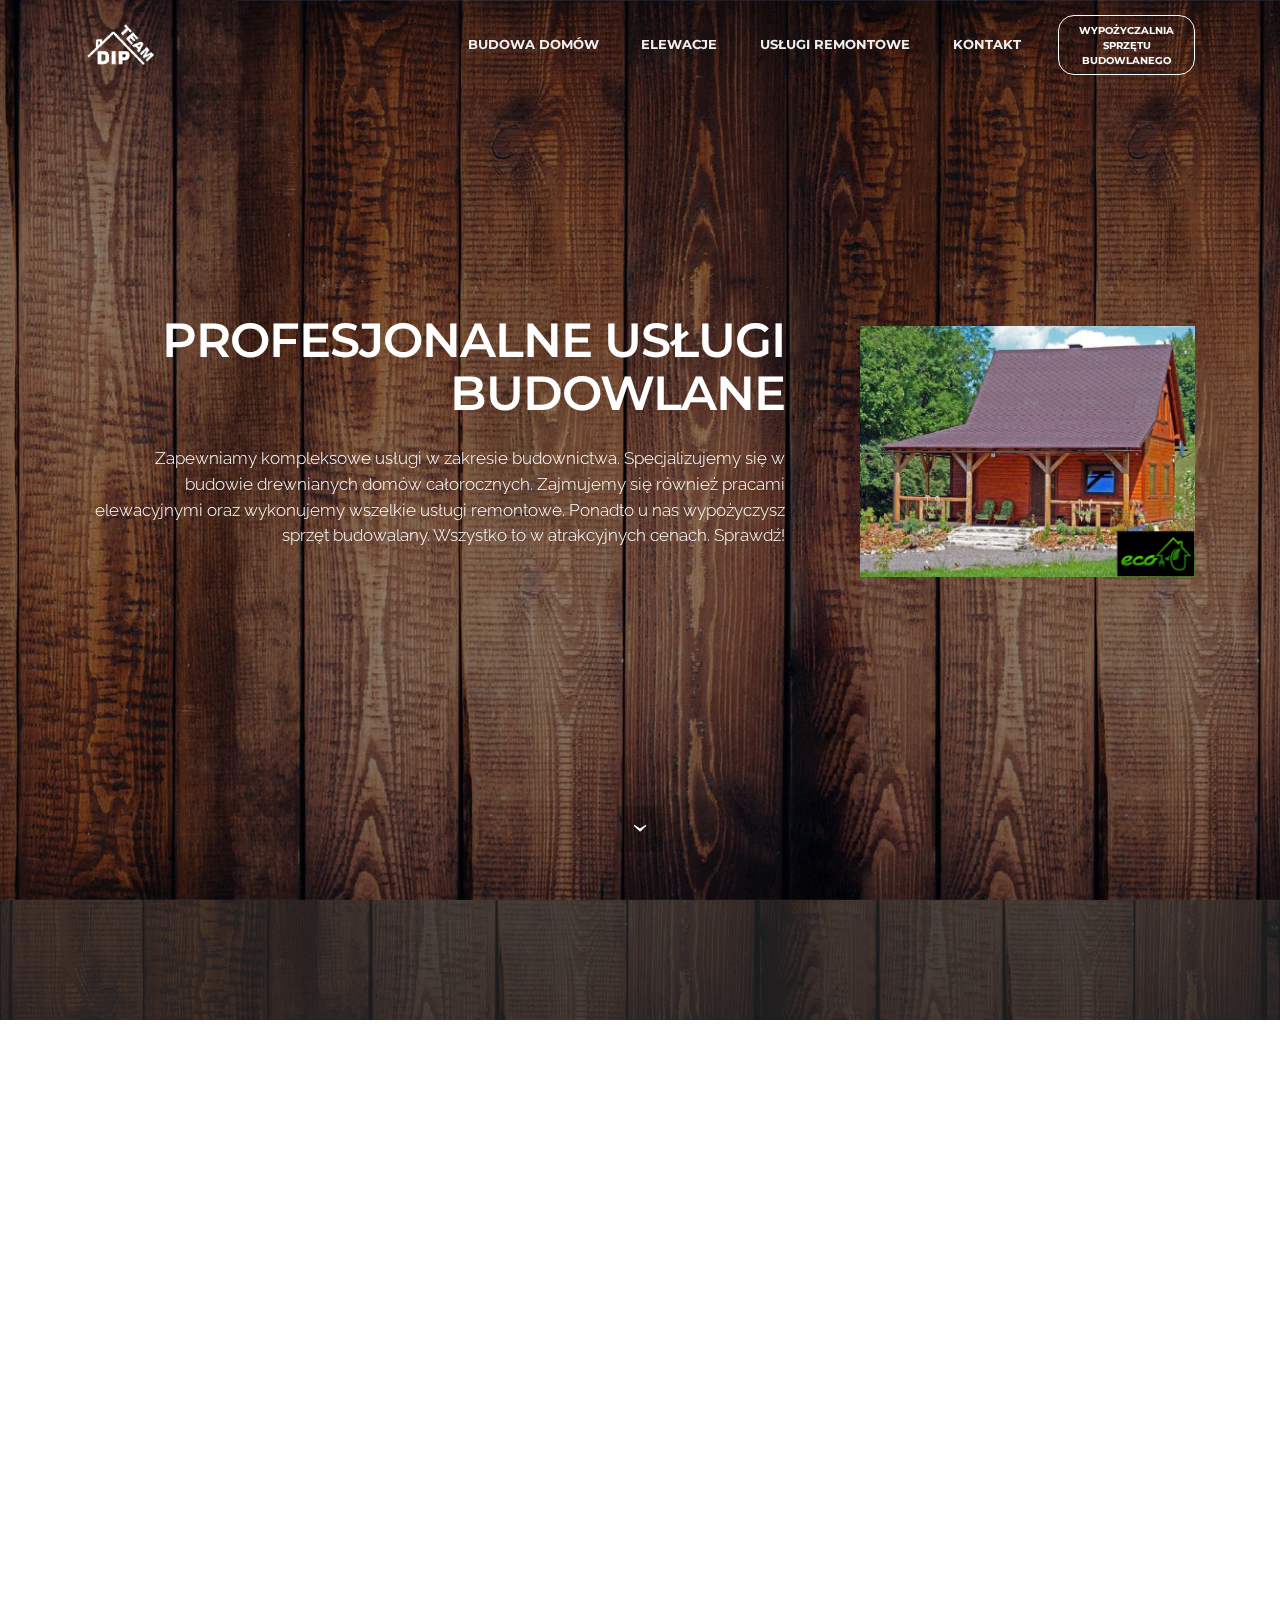
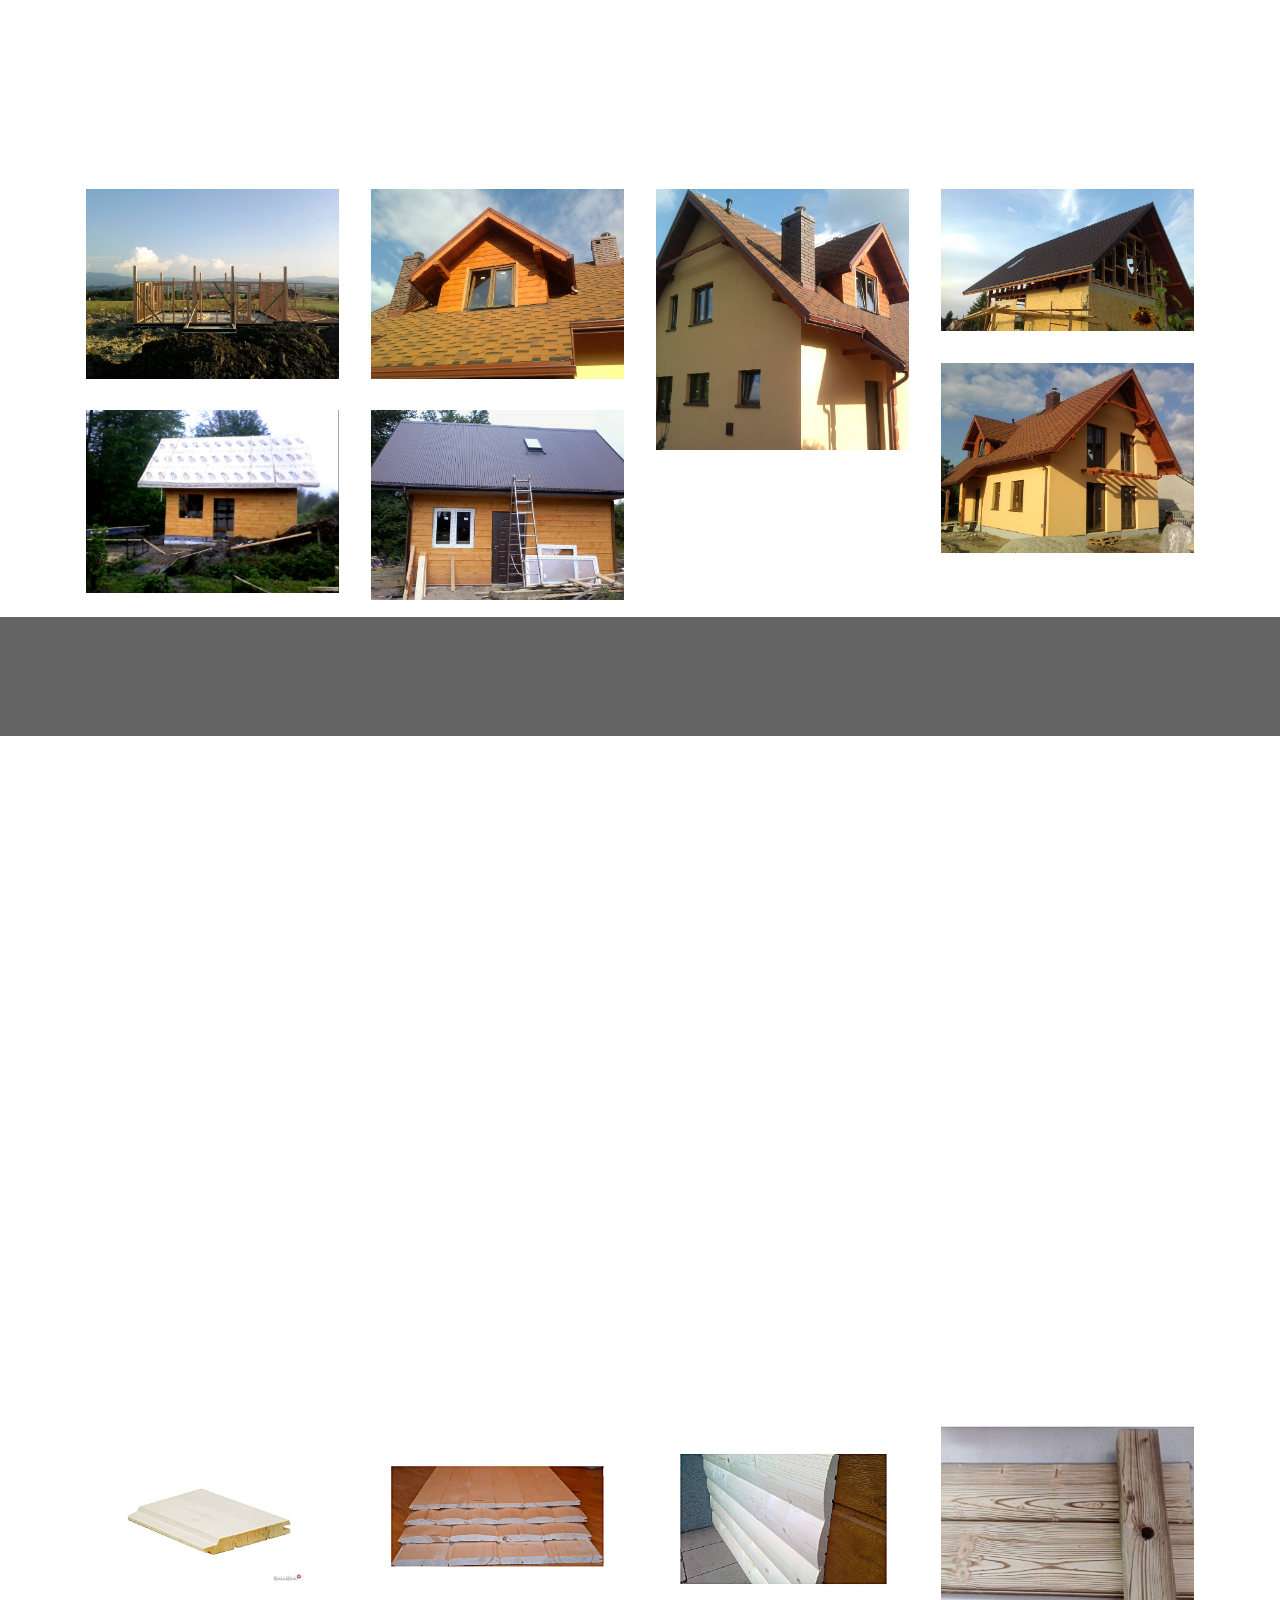
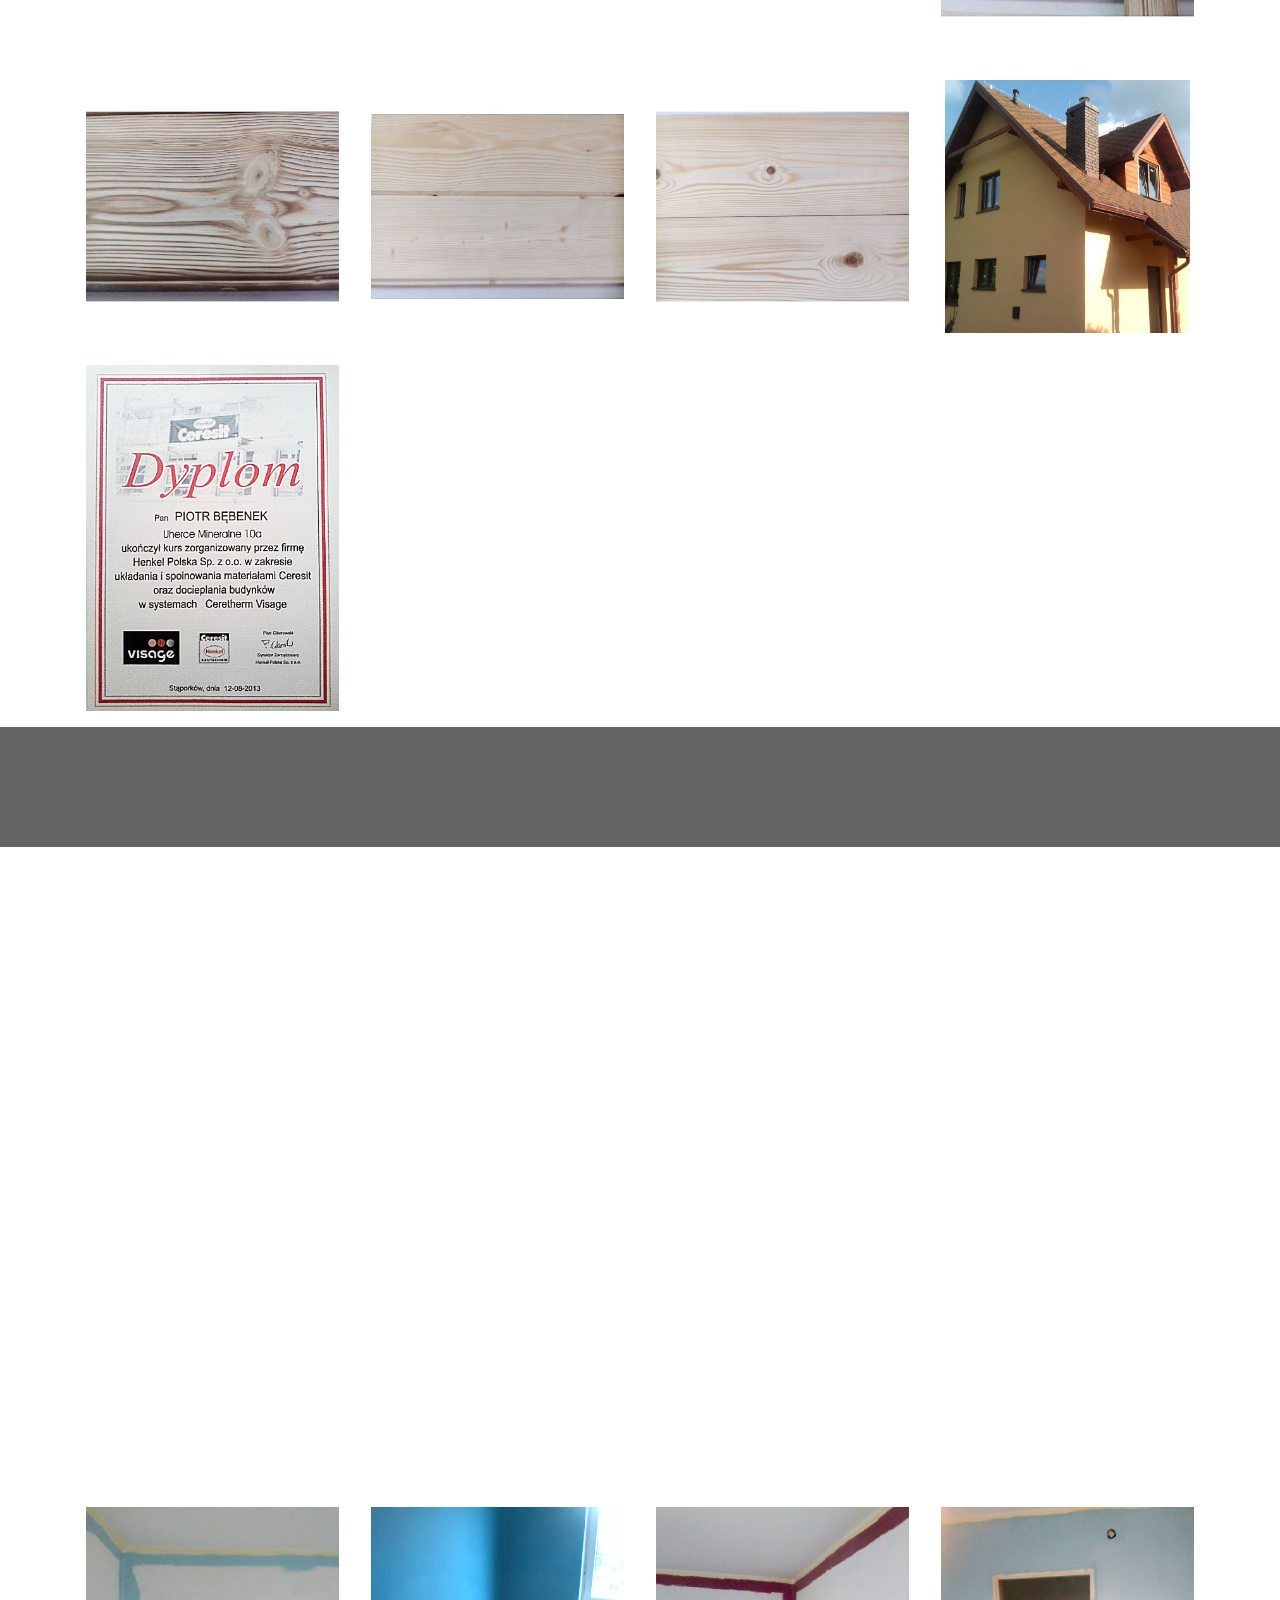
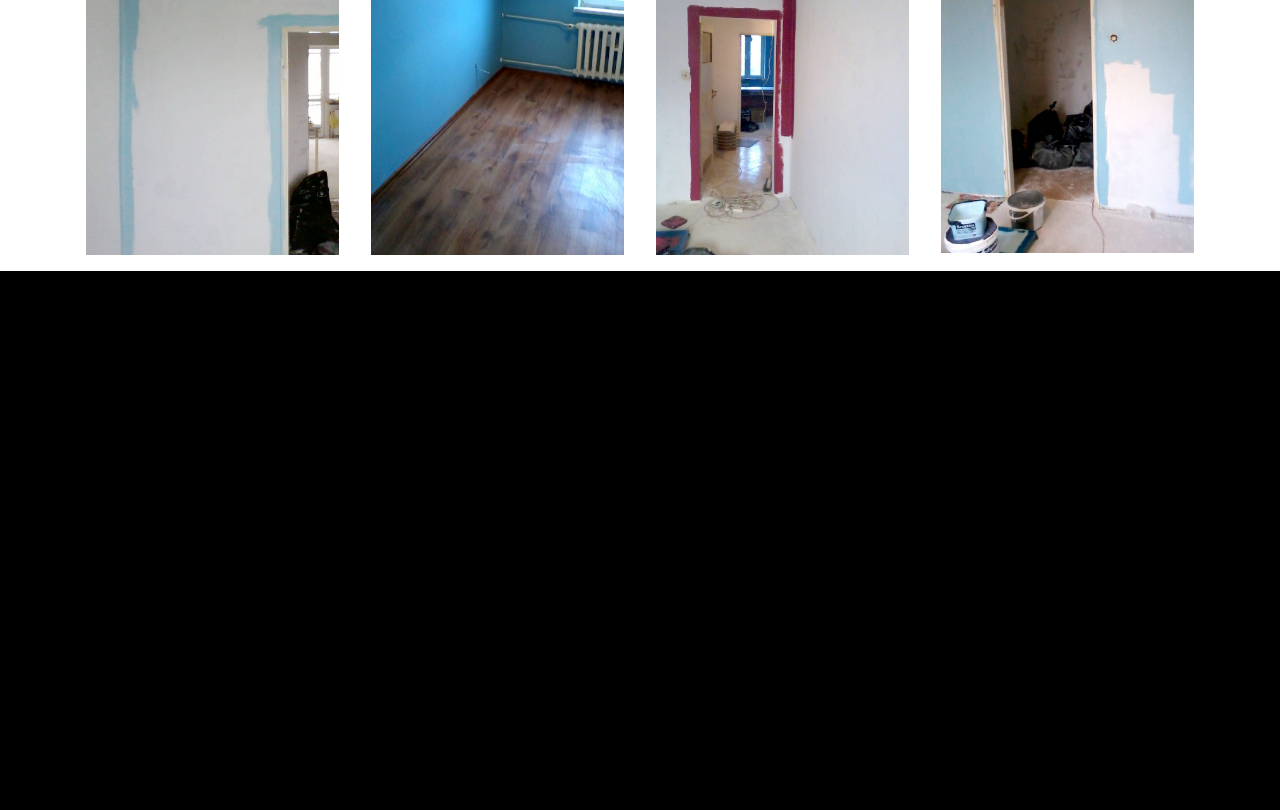
==== index.html @ ade2ab97 "pierw" ====
<!DOCTYPE html>
<html>
<head>
  <!-- Site made with Mobirise Website Builder v3.10.3, https://mobirise.com -->
  <meta charset="UTF-8">
  <meta http-equiv="X-UA-Compatible" content="IE=edge">
  <meta name="generator" content="Mobirise v3.10.3, mobirise.com">
  <meta name="viewport" content="width=device-width, initial-scale=1">
  <link rel="shortcut icon" href="assets/images/logo1-191x128-10.png" type="image/x-icon">
  <meta name="description" content="">
  
  <link rel="stylesheet" href="https://fonts.googleapis.com/css?family=Lora:400,700,400italic,700italic&amp;subset=latin">
  <link rel="stylesheet" href="https://fonts.googleapis.com/css?family=Montserrat:400,700">
  <link rel="stylesheet" href="https://fonts.googleapis.com/css?family=Raleway:100,100i,200,200i,300,300i,400,400i,500,500i,600,600i,700,700i,800,800i,900,900i">
  <link rel="stylesheet" href="assets/bootstrap-material-design-font/css/material.css">
  <link rel="stylesheet" href="assets/et-line-font-plugin/style.css">
  <link rel="stylesheet" href="assets/tether/tether.min.css">
  <link rel="stylesheet" href="assets/bootstrap/css/bootstrap.min.css">
  <link rel="stylesheet" href="assets/animate.css/animate.min.css">
  <link rel="stylesheet" href="assets/dropdown/css/style.css">
  <link rel="stylesheet" href="assets/theme/css/style.css">
  <link rel="stylesheet" href="assets/mobirise-gallery/style.css">
  <link rel="stylesheet" href="assets/mobirise/css/mbr-additional.css" type="text/css">
  
  
  
</head>
<body>

<!-- Google Analytics -->
<BODY><script>
  (function(i,s,o,g,r,a,m){i['GoogleAnalyticsObject']=r;i[r]=i[r]||function(){
  (i[r].q=i[r].q||[]).push(arguments)},i[r].l=1*new Date();a=s.createElement(o),
  m=s.getElementsByTagName(o)[0];a.async=1;a.src=g;m.parentNode.insertBefore(a,m)
  })(window,document,'script','https://www.google-analytics.com/analytics.js','ga');

  ga('create', 'UA-89107358-1', 'auto');
  ga('send', 'pageview');

</script>
<!-- /Google Analytics -->


<section id="menu-2">

    <nav class="navbar navbar-dropdown bg-color transparent navbar-fixed-top">
        <div class="container">

            <div class="mbr-table">
                <div class="mbr-table-cell">

                    <div class="navbar-brand">
                        <a href="index.html#header2-0" class="navbar-logo"><img src="assets/images/logo1-191x128-10.png" alt="DIPTEAM"></a>
                        
                    </div>

                </div>
                <div class="mbr-table-cell">

                    <button class="navbar-toggler pull-xs-right hidden-md-up" type="button" data-toggle="collapse" data-target="#exCollapsingNavbar">
                        <div class="hamburger-icon"></div>
                    </button>

                    <ul class="nav-dropdown collapse pull-xs-right nav navbar-nav navbar-toggleable-sm" id="exCollapsingNavbar"><li class="nav-item"><a class="nav-link link" href="index.html#msg-box8-4">BUDOWA DOMÓW</a></li><li class="nav-item"><a class="nav-link link" href="index.html#msg-box8-8">ELEWACJE</a></li><li class="nav-item"><a class="nav-link link" href="index.html#msg-box8-c">USŁUGI REMONTOWE</a></li><li class="nav-item"><a class="nav-link link" href="index.html#msg-box8-r" aria-expanded="false">KONTAKT</a></li><li class="nav-item nav-btn"><a class="nav-link btn btn-white btn-white-outline" href="page2.html" target="_blank">WYPOŻYCZALNIA<br> SPRZĘTU<br> BUDOWLANEGO</a></li></ul>
                    <button hidden="" class="navbar-toggler navbar-close" type="button" data-toggle="collapse" data-target="#exCollapsingNavbar">
                        <div class="close-icon"></div>
                    </button>

                </div>
            </div>

        </div>
    </nav>

</section>

<section class="engine"><a rel="external" href="https://mobirise.com">free html website builder software download</a></section><section class="mbr-section mbr-section-hero mbr-section-full header2 mbr-parallax-background mbr-after-navbar" id="header2-0" style="background-image: url(assets/images/floor-1256804-1920-2000x1122-70.jpg);">

    <div class="mbr-overlay" style="opacity: 0.4; background-color: rgb(0, 0, 0);">
    </div>

    <div class="mbr-table mbr-table-full">
        <div class="mbr-table-cell">

            <div class="container">
                <div class="mbr-section row">
                    <div class="mbr-table-md-up">
                        
                        
                        

                        <div class="mbr-table-cell col-md-5 content-size text-xs-center text-md-right">

                            <h3 class="mbr-section-title display-2">PROFESJONALNE USŁUGI BUDOWLANE</h3>

                            <div class="mbr-section-text lead">
                                <p>Zapewniamy kompleksowe usługi w zakresie budownictwa. Specjalizujemy się w budowie drewnianych domów całorocznych. Zajmujemy się również pracami elewacyjnymi oraz wykonujemy wszelkie usługi remontowe. Ponadto u nas wypożyczysz sprzęt budowalany. Wszystko to w atrakcyjnych cenach. Sprawdź!</p>
                            </div>

                            

                        </div>
                        <div class="mbr-table-cell mbr-valign-top mbr-left-padding-md-up col-md-7 image-size" style="width: 36%;">
                            <div class="mbr-figure"><img src="assets/images/29-1400x1050-91.png"></div>
                        </div>

                    </div>
                </div>
            </div>

        </div>
    </div>

    <div class="mbr-arrow mbr-arrow-floating hidden-sm-down" aria-hidden="true"><a href="#msg-box8-4"><i class="mbr-arrow-icon"></i></a></div>

</section>

<section class="mbr-section article mbr-parallax-background" id="msg-box8-4" style="background-image: url(assets/images/floor-1256804-1920-2000x1122-78.jpg); padding-top: 40px; padding-bottom: 40px;">

    <div class="mbr-overlay" style="opacity: 0.8; background-color: rgb(34, 34, 34);">
    </div>
    <div class="container">
        <div class="row">
            <div class="col-md-8 col-md-offset-2 text-xs-center">
                <h3 class="mbr-section-title display-2">BUDOWA DOMÓW</h3>
                
                
            </div>
        </div>
    </div>

</section>

<section class="mbr-section mbr-section__container article" id="header3-5" style="background-color: rgb(255, 255, 255); padding-top: 20px; padding-bottom: 20px;">
    <div class="container">
        <div class="row">
            <div class="col-xs-12">
                <h3 class="mbr-section-title display-2">Ekologicznie, ekonomicznie, szybko, solidnie.</h3>
                
            </div>
        </div>
    </div>
</section>

<section class="mbr-section article mbr-section__container" id="content2-6" style="background-color: rgb(255, 255, 255); padding-top: 20px; padding-bottom: 20px;">

    <div class="container">
        <div class="row">
            <div class="col-xs-12 lead"><blockquote><p>&nbsp;&nbsp;&nbsp;&nbsp;Nasza działalność zajmuje się głównie kompleksową budową domów.&nbsp;<span style="font-size: 1.07rem; line-height: 1.5;">W szczególnosci budową domów typ,,kanadyjski".</span></p><p><span style="font-size: 1.07rem; line-height: 1.5;">Wykonujemy budowy domków jednorodzinnych letniskowych oraz całorocznych, elewacji drewnianych z boazerii oraz z pół bala a także ze styropianu, dzięki czemu domek przypomina tradycyjny murowany.&nbsp;</span></p></blockquote></div>
        </div>
    </div>

</section>

<section class="mbr-section article mbr-section__container" id="content2-1e" style="background-color: rgb(255, 255, 255); padding-top: 20px; padding-bottom: 20px;">

    <div class="container">
        <div class="row">
            <div class="col-xs-12 lead"><blockquote>Materiały, których używamy są najwyższej jakości, ponieważ głównie zależy nam na zadowoleniu klienta.</blockquote></div>
        </div>
    </div>

</section>

<section class="mbr-section article mbr-section__container" id="content2-1d" style="background-color: rgb(255, 255, 255); padding-top: 20px; padding-bottom: 20px;">

    <div class="container">
        <div class="row">
            <div class="col-xs-12 lead"><blockquote>Do budowy wykorzystujemy drewno certfikowane w klasie C24.</blockquote><blockquote>Dodatkowo wykonujemy konstrukcje z rodzimego drewna struganego czterostronnie, oczywiście wszytko jest zabezpieczone srodkiem niepalnym.</blockquote></div>
        </div>
    </div>

</section>

<section class="mbr-section article mbr-section__container" id="content2-1f" style="background-color: rgb(255, 255, 255); padding-top: 20px; padding-bottom: 20px;">

    <div class="container">
        <div class="row">
            <div class="col-xs-12 lead"><blockquote>Okna o współczynniku od 0,5-1,1 W/m2K w pakietach trzyszybowym lub w tradycyjnym.</blockquote></div>
        </div>
    </div>

</section>

<section class="mbr-section article mbr-section__container" id="content2-1c" style="background-color: rgb(255, 255, 255); padding-top: 20px; padding-bottom: 20px;">

    <div class="container">
        <div class="row">
            <div class="col-xs-12 lead"><blockquote><span style="font-size: 1.09rem; line-height: 1.5;">Oczywiście cena jak również materiały do wykonania są do wspólnego uzgodnienia .&nbsp;</span><span style="font-size: 1.09rem; line-height: 1.5;">Tak czy inaczej naszym głównym celem jest to aby nasz klient byl zadowolony- my też jesteśmy ludźmi więc zawsze możemy sie dogadać aby każdy był zadowolony i osiągnął swój cel.&nbsp;</span></blockquote><blockquote>Jeżeli jesteś zainteresowany to zadzwoń umówimy sie na spotkanie na wycene bo im prostszy projekt tym bardziej możemy obniżyć cene.</blockquote></div>
        </div>
    </div>

</section>

<section class="mbr-section mbr-section__container" id="buttons1-1g" style="background-color: rgb(255, 255, 255); padding-top: 0px; padding-bottom: 0px;">

    <div class="container">
        <div class="row">
            <div class="col-xs-12">
                <div class="text-xs-center"><a class="btn btn-primary" href="index.html#contacts2-q">KONTAKT</a> </div>
            </div>
        </div>
    </div>

</section>

<section class="mbr-gallery mbr-section mbr-section-nopadding mbr-slider-carousel" id="gallery1-7" data-filter="false" style="background-color: rgb(255, 255, 255); padding-top: 0rem; padding-bottom: 0rem;">
    <!-- Filter -->
    

    <!-- Gallery -->
    <div class="mbr-gallery-row container">
        <div class=" mbr-gallery-layout-default">
            <div>
                <div>
                    <div class="mbr-gallery-item mbr-gallery-item__mobirise3 mbr-gallery-item--p1" data-tags="Responsive" data-video-url="false">
                        <div href="#lb-gallery1-7" data-slide-to="0" data-toggle="modal">
                            
                            

                            <img alt="" src="assets/images/zdjcie0556-2000x1500-17-2000x1500-54.jpg">
                            
                            <span class="icon-focus"></span>
                            
                        </div>
                    </div><div class="mbr-gallery-item mbr-gallery-item__mobirise3 mbr-gallery-item--p1" data-tags="Creative" data-video-url="false">
                        <div href="#lb-gallery1-7" data-slide-to="1" data-toggle="modal">
                            
                            

                            <img alt="" src="assets/images/zdjcie0414-2000x1500-45-2000x1500-51.jpg">
                            
                            <span class="icon-focus"></span>
                            
                        </div>
                    </div><div class="mbr-gallery-item mbr-gallery-item__mobirise3 mbr-gallery-item--p1" data-tags="Animated" data-video-url="false">
                        <div href="#lb-gallery1-7" data-slide-to="2" data-toggle="modal">
                            
                            

                            <img alt="" src="assets/images/zdjcie0416-2000x2062-54-2000x2062-7.jpg">
                            
                            <span class="icon-focus"></span>
                            
                        </div>
                    </div><div class="mbr-gallery-item mbr-gallery-item__mobirise3 mbr-gallery-item--p1" data-tags="Animated" data-video-url="false">
                        <div href="#lb-gallery1-7" data-slide-to="3" data-toggle="modal">
                            
                            

                            <img alt="" src="assets/images/20160903-181215-2000x1125-64-2000x1125-42.jpg">
                            
                            <span class="icon-focus"></span>
                            
                        </div>
                    </div><div class="mbr-gallery-item mbr-gallery-item__mobirise3 mbr-gallery-item--p1" data-tags="Animated" data-video-url="false">
                        <div href="#lb-gallery1-7" data-slide-to="4" data-toggle="modal">
                            
                            

                            <img alt="" src="assets/images/zdjcie04121-2000x1500-73-2000x1500-15.jpg">
                            
                            <span class="icon-focus"></span>
                            
                        </div>
                    </div><div class="mbr-gallery-item mbr-gallery-item__mobirise3 mbr-gallery-item--p1" data-tags="Responsive" data-video-url="false">
                        <div href="#lb-gallery1-7" data-slide-to="5" data-toggle="modal">
                            
                            

                            <img alt="" src="assets/images/zdjcie02441-2000x1447-62-800x578-23.jpg">
                            
                            <span class="icon-focus"></span>
                            
                        </div>
                    </div><div class="mbr-gallery-item mbr-gallery-item__mobirise3 mbr-gallery-item--p1" data-tags="Responsive" data-video-url="false">
                        <div href="#lb-gallery1-7" data-slide-to="6" data-toggle="modal">
                            
                            

                            <img alt="" src="assets/images/zdjcie0277-2000x1500-38-800x600-38.jpg">
                            
                            <span class="icon-focus"></span>
                            
                        </div>
                    </div>
                </div>
            </div>
            <div class="clearfix"></div>
        </div>
    </div>

    <!-- Lightbox -->
    <div data-app-prevent-settings="" class="mbr-slider modal fade carousel slide" tabindex="-1" data-keyboard="true" data-interval="false" id="lb-gallery1-7">
        <div class="modal-dialog">
            <div class="modal-content">
                <div class="modal-body">
                    <ol class="carousel-indicators">
                        <li data-app-prevent-settings="" data-target="#lb-gallery1-7" data-slide-to="0"></li><li data-app-prevent-settings="" data-target="#lb-gallery1-7" data-slide-to="1"></li><li data-app-prevent-settings="" data-target="#lb-gallery1-7" data-slide-to="2"></li><li data-app-prevent-settings="" data-target="#lb-gallery1-7" data-slide-to="3"></li><li data-app-prevent-settings="" data-target="#lb-gallery1-7" data-slide-to="4"></li><li data-app-prevent-settings="" data-target="#lb-gallery1-7" class=" active" data-slide-to="5"></li><li data-app-prevent-settings="" data-target="#lb-gallery1-7" data-slide-to="6"></li>
                    </ol>
                    <div class="carousel-inner">
                        <div class="carousel-item">
                            <img alt="" src="assets/images/zdjcie0556-2000x1500-17.jpg">
                        </div><div class="carousel-item">
                            <img alt="" src="assets/images/zdjcie0414-2000x1500-45.jpg">
                        </div><div class="carousel-item">
                            <img alt="" src="assets/images/zdjcie0416-2000x2062-54.jpg">
                        </div><div class="carousel-item">
                            <img alt="" src="assets/images/20160903-181215-2000x1125-64.jpg">
                        </div><div class="carousel-item">
                            <img alt="" src="assets/images/zdjcie04121-2000x1500-73.jpg">
                        </div><div class="carousel-item active">
                            <img alt="" src="assets/images/zdjcie02441-2000x1447-62.jpg">
                        </div><div class="carousel-item">
                            <img alt="" src="assets/images/zdjcie0277-2000x1500-38.jpg">
                        </div>
                    </div>
                    <a class="left carousel-control" role="button" data-slide="prev" href="#lb-gallery1-7">
                        <span class="icon-prev" aria-hidden="true"></span>
                        <span class="sr-only">Previous</span>
                    </a>
                    <a class="right carousel-control" role="button" data-slide="next" href="#lb-gallery1-7">
                        <span class="icon-next" aria-hidden="true"></span>
                        <span class="sr-only">Next</span>
                    </a>

                    <a class="close" href="#" role="button" data-dismiss="modal">
                        <span aria-hidden="true">×</span>
                        <span class="sr-only">Close</span>
                    </a>
                </div>
            </div>
        </div>
    </div>
</section>

<section class="mbr-section article mbr-parallax-background" id="msg-box8-8" style="background-image: url(assets/images/floor-1256804-1920-2000x1122-61.jpg); padding-top: 40px; padding-bottom: 40px;">

    <div class="mbr-overlay" style="opacity: 0.7; background-color: rgb(34, 34, 34);">
    </div>
    <div class="container">
        <div class="row">
            <div class="col-md-8 col-md-offset-2 text-xs-center">
                <h3 class="mbr-section-title display-2">ELEWACJE I OCIEPLENIA</h3>
                
                
            </div>
        </div>
    </div>

</section>

<section class="mbr-section mbr-section__container article" id="header3-9" style="background-color: rgb(255, 255, 255); padding-top: 20px; padding-bottom: 20px;">
    <div class="container">
        <div class="row">
            <div class="col-xs-12">
                <h3 class="mbr-section-title display-2">Nowoczesna estetyka, wysoka jakość wykonania.&nbsp;</h3>
                
            </div>
        </div>
    </div>
</section>

<section class="mbr-section article mbr-section__container" id="content2-a" style="background-color: rgb(255, 255, 255); padding-top: 20px; padding-bottom: 20px;">

    <div class="container">
        <div class="row">
            <div class="col-xs-12 lead"><blockquote><p>&nbsp;&nbsp;&nbsp;&nbsp;<span style="font-size: 1.09rem; line-height: 1.5;">Wykonujemy elewacje:</span></p><p><span style="font-size: 1.09rem; line-height: 1.5;"><br></span></p><ul><li><span style="font-size: 1.09rem; line-height: 1.5;">Z drewna stosując różne wzory oraz kolory którymi dysponujemy w konkurencyjnych cenach. Wzór drewnianej elewacji możemy dobierać  wg Panśtwa gustu, może to Być w formie:</span></li></ul><p>&nbsp;&nbsp;&nbsp;&nbsp;&nbsp;&nbsp;&nbsp;&nbsp;&nbsp;&nbsp;&nbsp;&nbsp;&nbsp;&nbsp;&nbsp;&nbsp;&nbsp; &nbsp; -&nbsp;<span style="font-size: 1.09rem; line-height: 1.5;">Półbala (szerszy bądź węższy), </span></p><p>&nbsp;&nbsp;&nbsp;&nbsp;&nbsp;&nbsp;&nbsp;&nbsp;&nbsp;&nbsp;&nbsp;&nbsp;&nbsp;&nbsp;&nbsp;&nbsp;&nbsp; &nbsp; -&nbsp;<span style="font-size: 1.09rem; line-height: 1.5;">Deski zwykłej,</span></p><p><span style="font-size: 1.09rem; line-height: 1.5;"> </span></p><p>&nbsp;&nbsp;&nbsp;&nbsp;&nbsp;&nbsp;&nbsp;&nbsp;&nbsp;&nbsp;&nbsp;&nbsp;&nbsp;&nbsp;&nbsp;&nbsp;&nbsp; &nbsp; - Deski palonej ogniem, która odznacza się pięknym wyglądem,<br></p><p>&nbsp;&nbsp;&nbsp;&nbsp;&nbsp;&nbsp;&nbsp;&nbsp;&nbsp;&nbsp;&nbsp;&nbsp;&nbsp;&nbsp;&nbsp;&nbsp;&nbsp; &nbsp; - S<span style="font-size: 1.09rem; line-height: 1.5;">tylu góralskiego z różnymi zdobieniami.</span></p><p><span style="font-size: 1.09rem; line-height: 1.5;"><br></span></p><ul><li><span style="font-size: 1.09rem; line-height: 1.5;">&nbsp;Tradycyjne ocieplenia metodą lekką-mokrą stosowane na styropian, dodając ostateczny wygląd stosując tynk cienkowarstwowy w połączeniu z ozdobnymi elementami w tym z kamienia wg wyboru, i gustu klienta.&nbsp;</span></li></ul></blockquote></div>
        </div>
    </div>

</section>

<section class="mbr-section article mbr-section__container" id="content2-1i" style="background-color: rgb(255, 255, 255); padding-top: 20px; padding-bottom: 20px;">

    <div class="container">
        <div class="row">
            <div class="col-xs-12 lead"><blockquote><p><span style="font-size: 1.07rem; line-height: 1.5;">Docieplamy budynki drewniane:</span></p><ul><li><span style="font-size: 1.07rem; line-height: 1.5;"> wełną, ocieplając konstrukcje domu surowego oraz stosując ruszt by docieplić budynek również od wewnątrz, jeśli zachodzi taka potrzeba, aby zapewnić odpowiednią izolacje.</span></li><li><span style="font-size: 1.07rem; line-height: 1.5;">pianką poliuretanową, która obecnie coraz częściej bywa stosowana w konstrukcjach drewnianych.</span></li></ul><p><span style="font-size: 1.07rem; line-height: 1.5;"><br></span></p><p><span style="font-size: 1.07rem; line-height: 1.5;">Wybór należy do Państwa.</span></p></blockquote></div>
        </div>
    </div>

</section>

<section class="mbr-gallery mbr-section mbr-section-nopadding mbr-slider-carousel" id="gallery2-b" data-filter="false" style="padding-top: 0rem; padding-bottom: 0rem;">
    <!-- Filter -->
    

    <!-- Gallery -->
    <div class="mbr-gallery-row container">
        <div class=" mbr-gallery-layout-default">
            <div>
                <div>
                    <div class="mbr-gallery-item mbr-gallery-item__mobirise3 mbr-gallery-item--p1" data-tags="Awesome" data-video-url="false">
                        <div href="#lb-gallery2-b" data-slide-to="0" data-toggle="modal">
                            
                            

                            <img alt="" src="assets/images/1-2000x2000-17-800x800-49.jpg">
                            
                            <span class="icon-focus"></span>
                            
                        </div>
                    </div><div class="mbr-gallery-item mbr-gallery-item__mobirise3 mbr-gallery-item--p1" data-tags="Responsive" data-video-url="false">
                        <div href="#lb-gallery2-b" data-slide-to="1" data-toggle="modal">
                            
                            

                            <img alt="" src="assets/images/2-2000x2000-19-800x800-81.jpg">
                            
                            <span class="icon-focus"></span>
                            
                        </div>
                    </div><div class="mbr-gallery-item mbr-gallery-item__mobirise3 mbr-gallery-item--p1" data-tags="Responsive" data-video-url="false">
                        <div href="#lb-gallery2-b" data-slide-to="2" data-toggle="modal">
                            
                            

                            <img alt="" src="assets/images/3-2000x2000-20-800x800-80.jpg">
                            
                            <span class="icon-focus"></span>
                            
                        </div>
                    </div><div class="mbr-gallery-item mbr-gallery-item__mobirise3 mbr-gallery-item--p1" data-tags="Responsive" data-video-url="false">
                        <div href="#lb-gallery2-b" data-slide-to="3" data-toggle="modal">
                            
                            

                            <img alt="" src="assets/images/4-2000x2000-60-800x800-64.jpg">
                            
                            <span class="icon-focus"></span>
                            
                        </div>
                    </div><div class="mbr-gallery-item mbr-gallery-item__mobirise3 mbr-gallery-item--p1" data-tags="Responsive" data-video-url="false">
                        <div href="#lb-gallery2-b" data-slide-to="4" data-toggle="modal">
                            
                            

                            <img alt="" src="assets/images/5-2000x2000-78-800x800-32.jpg">
                            
                            <span class="icon-focus"></span>
                            
                        </div>
                    </div><div class="mbr-gallery-item mbr-gallery-item__mobirise3 mbr-gallery-item--p1" data-tags="Responsive" data-video-url="false">
                        <div href="#lb-gallery2-b" data-slide-to="5" data-toggle="modal">
                            
                            

                            <img alt="" src="assets/images/6-2000x2000-80-800x800-74.jpg">
                            
                            <span class="icon-focus"></span>
                            
                        </div>
                    </div><div class="mbr-gallery-item mbr-gallery-item__mobirise3 mbr-gallery-item--p1" data-tags="Responsive" data-video-url="false">
                        <div href="#lb-gallery2-b" data-slide-to="6" data-toggle="modal">
                            
                            

                            <img alt="" src="assets/images/7-2000x2000-17-800x800-86.jpg">
                            
                            <span class="icon-focus"></span>
                            
                        </div>
                    </div><div class="mbr-gallery-item mbr-gallery-item__mobirise3 mbr-gallery-item--p1" data-tags="Responsive" data-video-url="false">
                        <div href="#lb-gallery2-b" data-slide-to="7" data-toggle="modal">
                            
                            

                            <img alt="" src="assets/images/8-2000x2000-30-800x800-71.jpg">
                            
                            <span class="icon-focus"></span>
                            
                        </div>
                    </div><div class="mbr-gallery-item mbr-gallery-item__mobirise3 mbr-gallery-item--p1" data-tags="Responsive" data-video-url="false">
                        <div href="#lb-gallery2-b" data-slide-to="8" data-toggle="modal">
                            
                            

                            <img alt="" src="assets/images/20161214-122539-2000x2739-75-800x1095-2.jpg">
                            
                            <span class="icon-focus"></span>
                            
                        </div>
                    </div>
                </div>
            </div>
            <div class="clearfix"></div>
        </div>
    </div>

    <!-- Lightbox -->
    <div data-app-prevent-settings="" class="mbr-slider modal fade carousel slide" tabindex="-1" data-keyboard="true" data-interval="false" id="lb-gallery2-b">
        <div class="modal-dialog">
            <div class="modal-content">
                <div class="modal-body">
                    <ol class="carousel-indicators">
                        <li data-app-prevent-settings="" data-target="#lb-gallery2-b" data-slide-to="0"></li><li data-app-prevent-settings="" data-target="#lb-gallery2-b" data-slide-to="1"></li><li data-app-prevent-settings="" data-target="#lb-gallery2-b" data-slide-to="2"></li><li data-app-prevent-settings="" data-target="#lb-gallery2-b" data-slide-to="3"></li><li data-app-prevent-settings="" data-target="#lb-gallery2-b" data-slide-to="4"></li><li data-app-prevent-settings="" data-target="#lb-gallery2-b" data-slide-to="5"></li><li data-app-prevent-settings="" data-target="#lb-gallery2-b" data-slide-to="6"></li><li data-app-prevent-settings="" data-target="#lb-gallery2-b" data-slide-to="7"></li><li data-app-prevent-settings="" data-target="#lb-gallery2-b" class=" active" data-slide-to="8"></li>
                    </ol>
                    <div class="carousel-inner">
                        <div class="carousel-item">
                            <img alt="" src="assets/images/1-2000x2000-17.jpg">
                        </div><div class="carousel-item">
                            <img alt="" src="assets/images/2-2000x2000-19.jpg">
                        </div><div class="carousel-item">
                            <img alt="" src="assets/images/3-2000x2000-20.jpg">
                        </div><div class="carousel-item">
                            <img alt="" src="assets/images/4-2000x2000-60.jpg">
                        </div><div class="carousel-item">
                            <img alt="" src="assets/images/5-2000x2000-78.jpg">
                        </div><div class="carousel-item">
                            <img alt="" src="assets/images/6-2000x2000-80.jpg">
                        </div><div class="carousel-item">
                            <img alt="" src="assets/images/7-2000x2000-17.jpg">
                        </div><div class="carousel-item">
                            <img alt="" src="assets/images/8-2000x2000-30.jpg">
                        </div><div class="carousel-item active">
                            <img alt="" src="assets/images/20161214-122539-2000x2739-75.jpg">
                        </div>
                    </div>
                    <a class="left carousel-control" role="button" data-slide="prev" href="#lb-gallery2-b">
                        <span class="icon-prev" aria-hidden="true"></span>
                        <span class="sr-only">Previous</span>
                    </a>
                    <a class="right carousel-control" role="button" data-slide="next" href="#lb-gallery2-b">
                        <span class="icon-next" aria-hidden="true"></span>
                        <span class="sr-only">Next</span>
                    </a>

                    <a class="close" href="#" role="button" data-dismiss="modal">
                        <span aria-hidden="true">×</span>
                        <span class="sr-only">Close</span>
                    </a>
                </div>
            </div>
        </div>
    </div>
</section>

<section class="mbr-section article mbr-parallax-background" id="msg-box8-c" style="background-image: url(assets/images/floor-1256804-1920-2000x1122-57.jpg); padding-top: 40px; padding-bottom: 40px;">

    <div class="mbr-overlay" style="opacity: 0.7; background-color: rgb(34, 34, 34);">
    </div>
    <div class="container">
        <div class="row">
            <div class="col-md-8 col-md-offset-2 text-xs-center">
                <h3 class="mbr-section-title display-2">USŁUGI REMONTOWE</h3>
                
                
            </div>
        </div>
    </div>

</section>

<section class="mbr-section mbr-section__container article" id="header3-d" style="background-color: rgb(255, 255, 255); padding-top: 20px; padding-bottom: 20px;">
    <div class="container">
        <div class="row">
            <div class="col-xs-12">
                <h3 class="mbr-section-title display-2">Dokładnie, solidnie, profesjonalnie.</h3>
                
            </div>
        </div>
    </div>
</section>

<section class="mbr-section article mbr-section__container" id="content2-e" style="background-color: rgb(255, 255, 255); padding-top: 20px; padding-bottom: 20px;">

    <div class="container">
        <div class="row">
            <div class="col-xs-12 lead"><blockquote><p>&nbsp;&nbsp;&nbsp;&nbsp;Jesteśmy małą firmą oferującą profesjonalne i kompleksowe usługi remontowo wykończeniowe.&nbsp;<span style="font-size: 1.09rem; line-height: 1.5;">Cechuje nas duże doświadczenie praktyczne oraz bardzo dobre i nowoczesne zaplecze techniczne.</span></p></blockquote></div>
        </div>
    </div>

</section>

<section class="mbr-section article mbr-section__container" id="content2-h" style="background-color: rgb(255, 255, 255); padding-top: 20px; padding-bottom: 20px;">

    <div class="container">
        <div class="row">
            <div class="col-xs-12 lead"><blockquote>Naszymi klientami są zarówno osoby prywatne, jak i firmy. Do każdego zlecenia podchodzimy indywidualnie.</blockquote><br></div>
        </div>
    </div>

</section>

<section class="mbr-section article mbr-section__container" id="content2-17" style="background-color: rgb(255, 255, 255); padding-top: 20px; padding-bottom: 20px;">

    <div class="container">
        <div class="row">
            <div class="col-xs-12 lead"><blockquote>&nbsp;Zapewniamy fachową pomoc w adaptacji wnętrza. Pomagamy w zakupie, negocjacji oraz transporcie materiałów.<span style="font-size: 1.09rem; line-height: 1.5;">&nbsp;</span></blockquote></div>
        </div>
    </div>

</section>

<section class="mbr-section article mbr-section__container" id="content2-18" style="background-color: rgb(255, 255, 255); padding-top: 20px; padding-bottom: 20px;">

    <div class="container">
        <div class="row">
            <div class="col-xs-12 lead"><blockquote>&nbsp;Gwarantujemy uczciwość (brak ukrytych opłat).<span style="font-size: 1.09rem; line-height: 1.5;">&nbsp;&nbsp;</span></blockquote></div>
        </div>
    </div>

</section>

<section class="mbr-section article mbr-section__container" id="content2-19" style="background-color: rgb(255, 255, 255); padding-top: 20px; padding-bottom: 20px;">

    <div class="container">
        <div class="row">
            <div class="col-xs-12 lead"><blockquote>&nbsp;Naszym atutem jest terminowość oraz wysoka jakość wykonywanych usług przy jednoczesnym zachowaniu konkurencyjnych cen.</blockquote></div>
        </div>
    </div>

</section>

<section class="mbr-section article mbr-section__container" id="content2-1a" style="background-color: rgb(255, 255, 255); padding-top: 20px; padding-bottom: 20px;">

    <div class="container">
        <div class="row">
            <div class="col-xs-12 lead"><blockquote><p><span style="font-size: 1.07rem; line-height: 1.5;">Zapraszamy do współpracy !</span></p></blockquote></div>
        </div>
    </div>

</section>

<section class="mbr-gallery mbr-section mbr-section-nopadding mbr-slider-carousel" id="gallery1-1h" data-filter="false" style="background-color: rgb(255, 255, 255); padding-top: 0rem; padding-bottom: 0rem;">
    <!-- Filter -->
    

    <!-- Gallery -->
    <div class="mbr-gallery-row container">
        <div class=" mbr-gallery-layout-default">
            <div>
                <div>
                    <div class="mbr-gallery-item mbr-gallery-item__mobirise3 mbr-gallery-item--p1" data-tags="Beautiful" data-video-url="false">
                        <div href="#lb-gallery1-1h" data-slide-to="0" data-toggle="modal">
                            
                            

                            <img alt="" src="assets/images/zdjcie0454-2000x2745-20-800x1098-87.jpg">
                            
                            <span class="icon-focus"></span>
                            
                        </div>
                    </div><div class="mbr-gallery-item mbr-gallery-item__mobirise3 mbr-gallery-item--p1" data-tags="Responsive" data-video-url="false">
                        <div href="#lb-gallery1-1h" data-slide-to="1" data-toggle="modal">
                            
                            

                            <img alt="" src="assets/images/zdjcie0465-2000x2745-53-800x1098-5.jpg">
                            
                            <span class="icon-focus"></span>
                            
                        </div>
                    </div><div class="mbr-gallery-item mbr-gallery-item__mobirise3 mbr-gallery-item--p1" data-tags="Animated" data-video-url="false">
                        <div href="#lb-gallery1-1h" data-slide-to="2" data-toggle="modal">
                            
                            

                            <img alt="" src="assets/images/zdjcie0460-2000x2745-55-800x1098-98.jpg">
                            
                            <span class="icon-focus"></span>
                            
                        </div>
                    </div><div class="mbr-gallery-item mbr-gallery-item__mobirise3 mbr-gallery-item--p1" data-tags="Beautiful" data-video-url="false">
                        <div href="#lb-gallery1-1h" data-slide-to="3" data-toggle="modal">
                            
                            

                            <img alt="" src="assets/images/zdjcie0456-2000x2734-54-800x1093-74.jpg">
                            
                            <span class="icon-focus"></span>
                            
                        </div>
                    </div>
                </div>
            </div>
            <div class="clearfix"></div>
        </div>
    </div>

    <!-- Lightbox -->
    <div data-app-prevent-settings="" class="mbr-slider modal fade carousel slide" tabindex="-1" data-keyboard="true" data-interval="false" id="lb-gallery1-1h">
        <div class="modal-dialog">
            <div class="modal-content">
                <div class="modal-body">
                    <ol class="carousel-indicators">
                        <li data-app-prevent-settings="" data-target="#lb-gallery1-1h" data-slide-to="0"></li><li data-app-prevent-settings="" data-target="#lb-gallery1-1h" data-slide-to="1"></li><li data-app-prevent-settings="" data-target="#lb-gallery1-1h" data-slide-to="2"></li><li data-app-prevent-settings="" data-target="#lb-gallery1-1h" class=" active" data-slide-to="3"></li>
                    </ol>
                    <div class="carousel-inner">
                        <div class="carousel-item">
                            <img alt="" src="assets/images/zdjcie0454-2000x2745-20.jpg">
                        </div><div class="carousel-item">
                            <img alt="" src="assets/images/zdjcie0465-2000x2745-53.jpg">
                        </div><div class="carousel-item">
                            <img alt="" src="assets/images/zdjcie0460-2000x2745-55.jpg">
                        </div><div class="carousel-item active">
                            <img alt="" src="assets/images/zdjcie0456-2000x2734-54.jpg">
                        </div>
                    </div>
                    <a class="left carousel-control" role="button" data-slide="prev" href="#lb-gallery1-1h">
                        <span class="icon-prev" aria-hidden="true"></span>
                        <span class="sr-only">Previous</span>
                    </a>
                    <a class="right carousel-control" role="button" data-slide="next" href="#lb-gallery1-1h">
                        <span class="icon-next" aria-hidden="true"></span>
                        <span class="sr-only">Next</span>
                    </a>

                    <a class="close" href="#" role="button" data-dismiss="modal">
                        <span aria-hidden="true">×</span>
                        <span class="sr-only">Close</span>
                    </a>
                </div>
            </div>
        </div>
    </div>
</section>

<section class="mbr-section article" id="msg-box8-r" style="background-color: rgb(0, 0, 0); padding-top: 40px; padding-bottom: 40px;">

    
    <div class="container">
        <div class="row">
            <div class="col-md-8 col-md-offset-2 text-xs-center">
                <h3 class="mbr-section-title display-2">KONTAKT</h3>
                
                
            </div>
        </div>
    </div>

</section>

<section class="mbr-section mbr-section-md-padding mbr-footer footer2" id="contacts2-q" style="background-color: rgb(0, 0, 0); padding-top: 60px; padding-bottom: 60px;">
    
    <div class="container">
        <div class="row">
            <div class="mbr-footer-content col-xs-12 col-md-3">
                <p><strong>Addres</strong><br>
Uherce Mineralne&nbsp;<br>38-623 Uherce Mineralne<br><br><br><font color="#7c7c7c" face="Montserrat, sans-serif" size="3"><span style="letter-spacing: -1px; line-height: 20px;"><strong>Kontakt</strong></span></font><br>Piotr Bębenek<br>Email: piotr_bebenek@poczta.fm<br>Telefon: 888 222 718</p>
            </div>
            <div class="mbr-footer-content col-xs-12 col-md-3"><p><br></p><p><br></p><p><br></p><ul><li><a href="page1.html" target="_blank">Kliknij tutaj i wypełnij formularz kontaktowy, a skontaktujemy się z Tobą do 24h</a></li><br></ul><p></p></div>
            <div class="col-xs-12 col-md-6">
                <div class="mbr-map"><iframe frameborder="0" style="border:0" src="https://www.google.com/maps/embed/v1/place?key=AIzaSyA0Dx_boXQiwvdz8sJHoYeZNVTdoWONYkU&amp;q=place_id:ChIJ4e14NqQKPEcRS2e3JQ2hgHg" allowfullscreen=""></iframe></div>
            </div>
        </div>
    </div>
</section>


  <script src="assets/web/assets/jquery/jquery.min.js"></script>
  <script src="assets/tether/tether.min.js"></script>
  <script src="assets/bootstrap/js/bootstrap.min.js"></script>
  <script src="assets/smooth-scroll/SmoothScroll.js"></script>
  <script src="assets/viewportChecker/jquery.viewportchecker.js"></script>
  <script src="assets/dropdown/js/script.min.js"></script>
  <script src="assets/touchSwipe/jquery.touchSwipe.min.js"></script>
  <script src="assets/jarallax/jarallax.js"></script>
  <script src="assets/masonry/masonry.pkgd.min.js"></script>
  <script src="assets/imagesloaded/imagesloaded.pkgd.min.js"></script>
  <script src="assets/bootstrap-carousel-swipe/bootstrap-carousel-swipe.js"></script>
  <script src="assets/theme/js/script.js"></script>
  <script src="assets/mobirise-gallery/player.min.js"></script>
  <script src="assets/mobirise-gallery/script.js"></script>
  
  
  <input name="animation" type="hidden">
   <div id="scrollToTop" class="scrollToTop mbr-arrow-up"><a style="text-align: center;"><i class="mbr-arrow-up-icon"></i></a></div>
  </body>
</html>
---- assets/bootstrap-material-design-font/css/material.css ----
@font-face {
  font-family: 'Material-Design-Icons';
  src: url('../fonts/Material-Design-Icons.eot?3ocs8m');
  src: url('../fonts/Material-Design-Icons.eot?#iefix3ocs8m') format('embedded-opentype'), url('../fonts/Material-Design-Icons.woff?3ocs8m') format('woff'), url('../fonts/Material-Design-Icons.ttf?3ocs8m') format('truetype'), url('../fonts/Material-Design-Icons.svg?3ocs8m#Material-Design-Icons') format('svg');
  font-weight: normal;
  font-style: normal;
}
[class^="mdi-"],
[class*="mdi-"] {
  speak: none;
  display: inline-block;
  font-style: normal;
  font-variant:normal;
  font-weight:normal;
  /*font-size:24px;*/
  line-height:1;
  font-family:'Material-Design-Icons' !important;
  text-rendering: auto;
  
  -webkit-font-smoothing: antialiased;
  -moz-osx-font-smoothing: grayscale;
  -webkit-transform: translate(0, 0);
      -ms-transform: translate(0, 0);
          transform: translate(0, 0);
}
[class^="mdi-"]:before,
[class*="mdi-"]:before {
  display: inline-block;
  speak: none;
  text-decoration: inherit;
}
[class^="mdi-"].pull-left,
[class*="mdi-"].pull-left {
  margin-right: .3em;
}
[class^="mdi-"].pull-right,
[class*="mdi-"].pull-right {
  margin-left: .3em;
}
[class^="mdi-"].mdi-lg:before,
[class*="mdi-"].mdi-lg:before,
[class^="mdi-"].mdi-lg:after,
[class*="mdi-"].mdi-lg:after {
  font-size: 1.33333333em;
  line-height: 0.75em;
  vertical-align: -15%;
}
[class^="mdi-"].mdi-2x:before,
[class*="mdi-"].mdi-2x:before,
[class^="mdi-"].mdi-2x:after,
[class*="mdi-"].mdi-2x:after {
  font-size: 2em;
}
[class^="mdi-"].mdi-3x:before,
[class*="mdi-"].mdi-3x:before,
[class^="mdi-"].mdi-3x:after,
[class*="mdi-"].mdi-3x:after {
  font-size: 3em;
}
[class^="mdi-"].mdi-4x:before,
[class*="mdi-"].mdi-4x:before,
[class^="mdi-"].mdi-4x:after,
[class*="mdi-"].mdi-4x:after {
  font-size: 4em;
}
[class^="mdi-"].mdi-5x:before,
[class*="mdi-"].mdi-5x:before,
[class^="mdi-"].mdi-5x:after,
[class*="mdi-"].mdi-5x:after {
  font-size: 5em;
}
[class^="mdi-device-signal-cellular-"]:after,
[class^="mdi-device-battery-"]:after,
[class^="mdi-device-battery-charging-"]:after,
[class^="mdi-device-signal-cellular-connected-no-internet-"]:after,
[class^="mdi-device-signal-wifi-"]:after,
[class^="mdi-device-signal-wifi-statusbar-not-connected"]:after,
.mdi-device-network-wifi:after {
  opacity: .3;
  position: absolute;
  left: 0;
  top: 0;
  z-index: 1;
  display: inline-block;
  speak: none;
  text-decoration: inherit;
}
[class^="mdi-device-signal-cellular-"]:after {
  content: "\e758";
}
[class^="mdi-device-battery-"]:after {
  content: "\e735";
}
[class^="mdi-device-battery-charging-"]:after {
  content: "\e733";
}
[class^="mdi-device-signal-cellular-connected-no-internet-"]:after {
  content: "\e75d";
}
[class^="mdi-device-signal-wifi-"]:after,
.mdi-device-network-wifi:after {
  content: "\e765";
}
[class^="mdi-device-signal-wifi-statusbasr-not-connected"]:after {
  content: "\e8f7";
}
.mdi-device-signal-cellular-off:after,
.mdi-device-signal-cellular-null:after,
.mdi-device-signal-cellular-no-sim:after,
.mdi-device-signal-wifi-off:after,
.mdi-device-signal-wifi-4-bar:after,
.mdi-device-signal-cellular-4-bar:after,
.mdi-device-battery-alert:after,
.mdi-device-signal-cellular-connected-no-internet-4-bar:after,
.mdi-device-battery-std:after,
.mdi-device-battery-full .mdi-device-battery-unknown:after {
  content: "";
}
.mdi-fw {
  width: 1.28571429em;
  text-align: center;
}
.mdi-ul {
  padding-left: 0;
  margin-left: 2.14285714em;
  list-style-type: none;
}
.mdi-ul > li {
  position: relative;
}
.mdi-li {
  position: absolute;
  left: -2.14285714em;
  width: 2.14285714em;
  top: 0.14285714em;
  text-align: center;
}
.mdi-li.mdi-lg {
  left: -1.85714286em;
}
.mdi-border {
  padding: .2em .25em .15em;
  border: solid 0.08em #eeeeee;
  border-radius: .1em;
}
.mdi-spin {
  -webkit-animation: mdi-spin 2s infinite linear;
  animation: mdi-spin 2s infinite linear;
  -webkit-transform-origin: 50% 50%;
  -ms-transform-origin: 50% 50%;
      transform-origin: 50% 50%;
}
.mdi-pulse {
  -webkit-animation: mdi-spin 1s steps(8) infinite;
  animation: mdi-spin 1s steps(8) infinite;
  -webkit-transform-origin: 50% 50%;
  -ms-transform-origin: 50% 50%;
      transform-origin: 50% 50%;
}
@-webkit-keyframes mdi-spin {
  0% {
    -webkit-transform: rotate(0deg);
    transform: rotate(0deg);
  }
  100% {
    -webkit-transform: rotate(359deg);
    transform: rotate(359deg);
  }
}
@keyframes mdi-spin {
  0% {
    -webkit-transform: rotate(0deg);
    transform: rotate(0deg);
  }
  100% {
    -webkit-transform: rotate(359deg);
    transform: rotate(359deg);
  }
}
.mdi-rotate-90 {
  filter: progid:DXImageTransform.Microsoft.BasicImage(rotation=1);
  -webkit-transform: rotate(90deg);
  -ms-transform: rotate(90deg);
  transform: rotate(90deg);
}
.mdi-rotate-180 {
  filter: progid:DXImageTransform.Microsoft.BasicImage(rotation=2);
  -webkit-transform: rotate(180deg);
  -ms-transform: rotate(180deg);
  transform: rotate(180deg);
}
.mdi-rotate-270 {
  filter: progid:DXImageTransform.Microsoft.BasicImage(rotation=3);
  -webkit-transform: rotate(270deg);
  -ms-transform: rotate(270deg);
  transform: rotate(270deg);
}
.mdi-flip-horizontal {
  filter: progid:DXImageTransform.Microsoft.BasicImage(rotation=0, mirror=1);
  -webkit-transform: scale(-1, 1);
  -ms-transform: scale(-1, 1);
  transform: scale(-1, 1);
}
.mdi-flip-vertical {
  filter: progid:DXImageTransform.Microsoft.BasicImage(rotation=2, mirror=1);
  -webkit-transform: scale(1, -1);
  -ms-transform: scale(1, -1);
  transform: scale(1, -1);
}
:root .mdi-rotate-90,
:root .mdi-rotate-180,
:root .mdi-rotate-270,
:root .mdi-flip-horizontal,
:root .mdi-flip-vertical {
  -webkit-filter: none;
          filter: none;
}
.mdi-stack {
  position: relative;
  display: inline-block;
  width: 2em;
  height: 2em;
  line-height: 2em;
  vertical-align: middle;
}
.mdi-stack-1x,
.mdi-stack-2x {
  position: absolute;
  left: 0;
  width: 100%;
  text-align: center;
}
.mdi-stack-1x {
  line-height: inherit;
}
.mdi-stack-2x {
  font-size: 2em;
}
.mdi-inverse {
  color: #ffffff;
}
/* Start Icons */
.mdi-action-3d-rotation:before {
  content: "\e600";
}
.mdi-action-accessibility:before {
  content: "\e601";
}
.mdi-action-account-balance-wallet:before {
  content: "\e602";
}
.mdi-action-account-balance:before {
  content: "\e603";
}
.mdi-action-account-box:before {
  content: "\e604";
}
.mdi-action-account-child:before {
  content: "\e605";
}
.mdi-action-account-circle:before {
  content: "\e606";
}
.mdi-action-add-shopping-cart:before {
  content: "\e607";
}
.mdi-action-alarm-add:before {
  content: "\e608";
}
.mdi-action-alarm-off:before {
  content: "\e609";
}
.mdi-action-alarm-on:before {
  content: "\e60a";
}
.mdi-action-alarm:before {
  content: "\e60b";
}
.mdi-action-android:before {
  content: "\e60c";
}
.mdi-action-announcement:before {
  content: "\e60d";
}
.mdi-action-aspect-ratio:before {
  content: "\e60e";
}
.mdi-action-assessment:before {
  content: "\e60f";
}
.mdi-action-assignment-ind:before {
  content: "\e610";
}
.mdi-action-assignment-late:before {
  content: "\e611";
}
.mdi-action-assignment-return:before {
  content: "\e612";
}
.mdi-action-assignment-returned:before {
  content: "\e613";
}
.mdi-action-assignment-turned-in:before {
  content: "\e614";
}
.mdi-action-assignment:before {
  content: "\e615";
}
.mdi-action-autorenew:before {
  content: "\e616";
}
.mdi-action-backup:before {
  content: "\e617";
}
.mdi-action-book:before {
  content: "\e618";
}
.mdi-action-bookmark-outline:before {
  content: "\e619";
}
.mdi-action-bookmark:before {
  content: "\e61a";
}
.mdi-action-bug-report:before {
  content: "\e61b";
}
.mdi-action-cached:before {
  content: "\e61c";
}
.mdi-action-check-circle:before {
  content: "\e61d";
}
.mdi-action-class:before {
  content: "\e61e";
}
.mdi-action-credit-card:before {
  content: "\e61f";
}
.mdi-action-dashboard:before {
  content: "\e620";
}
.mdi-action-delete:before {
  content: "\e621";
}
.mdi-action-description:before {
  content: "\e622";
}
.mdi-action-dns:before {
  content: "\e623";
}
.mdi-action-done-all:before {
  content: "\e624";
}
.mdi-action-done:before {
  content: "\e625";
}
.mdi-action-event:before {
  content: "\e626";
}
.mdi-action-exit-to-app:before {
  content: "\e627";
}
.mdi-action-explore:before {
  content: "\e628";
}
.mdi-action-extension:before {
  content: "\e629";
}
.mdi-action-face-unlock:before {
  content: "\e62a";
}
.mdi-action-favorite-outline:before {
  content: "\e62b";
}
.mdi-action-favorite:before {
  content: "\e62c";
}
.mdi-action-find-in-page:before {
  content: "\e62d";
}
.mdi-action-find-replace:before {
  content: "\e62e";
}
.mdi-action-flip-to-back:before {
  content: "\e62f";
}
.mdi-action-flip-to-front:before {
  content: "\e630";
}
.mdi-action-get-app:before {
  content: "\e631";
}
.mdi-action-grade:before {
  content: "\e632";
}
.mdi-action-group-work:before {
  content: "\e633";
}
.mdi-action-help:before {
  content: "\e634";
}
.mdi-action-highlight-remove:before {
  content: "\e635";
}
.mdi-action-history:before {
  content: "\e636";
}
.mdi-action-home:before {
  content: "\e637";
}
.mdi-action-https:before {
  content: "\e638";
}
.mdi-action-info-outline:before {
  content: "\e639";
}
.mdi-action-info:before {
  content: "\e63a";
}
.mdi-action-input:before {
  content: "\e63b";
}
.mdi-action-invert-colors:before {
  content: "\e63c";
}
.mdi-action-label-outline:before {
  content: "\e63d";
}
.mdi-action-label:before {
  content: "\e63e";
}
.mdi-action-language:before {
  content: "\e63f";
}
.mdi-action-launch:before {
  content: "\e640";
}
.mdi-action-list:before {
  content: "\e641";
}
.mdi-action-lock-open:before {
  content: "\e642";
}
.mdi-action-lock-outline:before {
  content: "\e643";
}
.mdi-action-lock:before {
  content: "\e644";
}
.mdi-action-loyalty:before {
  content: "\e645";
}
.mdi-action-markunread-mailbox:before {
  content: "\e646";
}
.mdi-action-note-add:before {
  content: "\e647";
}
.mdi-action-open-in-browser:before {
  content: "\e648";
}
.mdi-action-open-in-new:before {
  content: "\e649";
}
.mdi-action-open-with:before {
  content: "\e64a";
}
.mdi-action-pageview:before {
  content: "\e64b";
}
.mdi-action-payment:before {
  content: "\e64c";
}
.mdi-action-perm-camera-mic:before {
  content: "\e64d";
}
.mdi-action-perm-contact-cal:before {
  content: "\e64e";
}
.mdi-action-perm-data-setting:before {
  content: "\e64f";
}
.mdi-action-perm-device-info:before {
  content: "\e650";
}
.mdi-action-perm-identity:before {
  content: "\e651";
}
.mdi-action-perm-media:before {
  content: "\e652";
}
.mdi-action-perm-phone-msg:before {
  content: "\e653";
}
.mdi-action-perm-scan-wifi:before {
  content: "\e654";
}
.mdi-action-picture-in-picture:before {
  content: "\e655";
}
.mdi-action-polymer:before {
  content: "\e656";
}
.mdi-action-print:before {
  content: "\e657";
}
.mdi-action-query-builder:before {
  content: "\e658";
}
.mdi-action-question-answer:before {
  content: "\e659";
}
.mdi-action-receipt:before {
  content: "\e65a";
}
.mdi-action-redeem:before {
  content: "\e65b";
}
.mdi-action-reorder:before {
  content: "\e65c";
}
.mdi-action-report-problem:before {
  content: "\e65d";
}
.mdi-action-restore:before {
  content: "\e65e";
}
.mdi-action-room:before {
  content: "\e65f";
}
.mdi-action-schedule:before {
  content: "\e660";
}
.mdi-action-search:before {
  content: "\e661";
}
.mdi-action-settings-applications:before {
  content: "\e662";
}
.mdi-action-settings-backup-restore:before {
  content: "\e663";
}
.mdi-action-settings-bluetooth:before {
  content: "\e664";
}
.mdi-action-settings-cell:before {
  content: "\e665";
}
.mdi-action-settings-display:before {
  content: "\e666";
}
.mdi-action-settings-ethernet:before {
  content: "\e667";
}
.mdi-action-settings-input-antenna:before {
  content: "\e668";
}
.mdi-action-settings-input-component:before {
  content: "\e669";
}
.mdi-action-settings-input-composite:before {
  content: "\e66a";
}
.mdi-action-settings-input-hdmi:before {
  content: "\e66b";
}
.mdi-action-settings-input-svideo:before {
  content: "\e66c";
}
.mdi-action-settings-overscan:before {
  content: "\e66d";
}
.mdi-action-settings-phone:before {
  content: "\e66e";
}
.mdi-action-settings-power:before {
  content: "\e66f";
}
.mdi-action-settings-remote:before {
  content: "\e670";
}
.mdi-action-settings-voice:before {
  content: "\e671";
}
.mdi-action-settings:before {
  content: "\e672";
}
.mdi-action-shop-two:before {
  content: "\e673";
}
.mdi-action-shop:before {
  content: "\e674";
}
.mdi-action-shopping-basket:before {
  content: "\e675";
}
.mdi-action-shopping-cart:before {
  content: "\e676";
}
.mdi-action-speaker-notes:before {
  content: "\e677";
}
.mdi-action-spellcheck:before {
  content: "\e678";
}
.mdi-action-star-rate:before {
  content: "\e679";
}
.mdi-action-stars:before {
  content: "\e67a";
}
.mdi-action-store:before {
  content: "\e67b";
}
.mdi-action-subject:before {
  content: "\e67c";
}
.mdi-action-supervisor-account:before {
  content: "\e67d";
}
.mdi-action-swap-horiz:before {
  content: "\e67e";
}
.mdi-action-swap-vert-circle:before {
  content: "\e67f";
}
.mdi-action-swap-vert:before {
  content: "\e680";
}
.mdi-action-system-update-tv:before {
  content: "\e681";
}
.mdi-action-tab-unselected:before {
  content: "\e682";
}
.mdi-action-tab:before {
  content: "\e683";
}
.mdi-action-theaters:before {
  content: "\e684";
}
.mdi-action-thumb-down:before {
  content: "\e685";
}
.mdi-action-thumb-up:before {
  content: "\e686";
}
.mdi-action-thumbs-up-down:before {
  content: "\e687";
}
.mdi-action-toc:before {
  content: "\e688";
}
.mdi-action-today:before {
  content: "\e689";
}
.mdi-action-track-changes:before {
  content: "\e68a";
}
.mdi-action-translate:before {
  content: "\e68b";
}
.mdi-action-trending-down:before {
  content: "\e68c";
}
.mdi-action-trending-neutral:before {
  content: "\e68d";
}
.mdi-action-trending-up:before {
  content: "\e68e";
}
.mdi-action-turned-in-not:before {
  content: "\e68f";
}
.mdi-action-turned-in:before {
  content: "\e690";
}
.mdi-action-verified-user:before {
  content: "\e691";
}
.mdi-action-view-agenda:before {
  content: "\e692";
}
.mdi-action-view-array:before {
  content: "\e693";
}
.mdi-action-view-carousel:before {
  content: "\e694";
}
.mdi-action-view-column:before {
  content: "\e695";
}
.mdi-action-view-day:before {
  content: "\e696";
}
.mdi-action-view-headline:before {
  content: "\e697";
}
.mdi-action-view-list:before {
  content: "\e698";
}
.mdi-action-view-module:before {
  content: "\e699";
}
.mdi-action-view-quilt:before {
  content: "\e69a";
}
.mdi-action-view-stream:before {
  content: "\e69b";
}
.mdi-action-view-week:before {
  content: "\e69c";
}
.mdi-action-visibility-off:before {
  content: "\e69d";
}
.mdi-action-visibility:before {
  content: "\e69e";
}
.mdi-action-wallet-giftcard:before {
  content: "\e69f";
}
.mdi-action-wallet-membership:before {
  content: "\e6a0";
}
.mdi-action-wallet-travel:before {
  content: "\e6a1";
}
.mdi-action-work:before {
  content: "\e6a2";
}
.mdi-alert-error:before {
  content: "\e6a3";
}
.mdi-alert-warning:before {
  content: "\e6a4";
}
.mdi-av-album:before {
  content: "\e6a5";
}
.mdi-av-closed-caption:before {
  content: "\e6a6";
}
.mdi-av-equalizer:before {
  content: "\e6a7";
}
.mdi-av-explicit:before {
  content: "\e6a8";
}
.mdi-av-fast-forward:before {
  content: "\e6a9";
}
.mdi-av-fast-rewind:before {
  content: "\e6aa";
}
.mdi-av-games:before {
  content: "\e6ab";
}
.mdi-av-hearing:before {
  content: "\e6ac";
}
.mdi-av-high-quality:before {
  content: "\e6ad";
}
.mdi-av-loop:before {
  content: "\e6ae";
}
.mdi-av-mic-none:before {
  content: "\e6af";
}
.mdi-av-mic-off:before {
  content: "\e6b0";
}
.mdi-av-mic:before {
  content: "\e6b1";
}
.mdi-av-movie:before {
  content: "\e6b2";
}
.mdi-av-my-library-add:before {
  content: "\e6b3";
}
.mdi-av-my-library-books:before {
  content: "\e6b4";
}
.mdi-av-my-library-music:before {
  content: "\e6b5";
}
.mdi-av-new-releases:before {
  content: "\e6b6";
}
.mdi-av-not-interested:before {
  content: "\e6b7";
}
.mdi-av-pause-circle-fill:before {
  content: "\e6b8";
}
.mdi-av-pause-circle-outline:before {
  content: "\e6b9";
}
.mdi-av-pause:before {
  content: "\e6ba";
}
.mdi-av-play-arrow:before {
  content: "\e6bb";
}
.mdi-av-play-circle-fill:before {
  content: "\e6bc";
}
.mdi-av-play-circle-outline:before {
  content: "\e6bd";
}
.mdi-av-play-shopping-bag:before {
  content: "\e6be";
}
.mdi-av-playlist-add:before {
  content: "\e6bf";
}
.mdi-av-queue-music:before {
  content: "\e6c0";
}
.mdi-av-queue:before {
  content: "\e6c1";
}
.mdi-av-radio:before {
  content: "\e6c2";
}
.mdi-av-recent-actors:before {
  content: "\e6c3";
}
.mdi-av-repeat-one:before {
  content: "\e6c4";
}
.mdi-av-repeat:before {
  content: "\e6c5";
}
.mdi-av-replay:before {
  content: "\e6c6";
}
.mdi-av-shuffle:before {
  content: "\e6c7";
}
.mdi-av-skip-next:before {
  content: "\e6c8";
}
.mdi-av-skip-previous:before {
  content: "\e6c9";
}
.mdi-av-snooze:before {
  content: "\e6ca";
}
.mdi-av-stop:before {
  content: "\e6cb";
}
.mdi-av-subtitles:before {
  content: "\e6cc";
}
.mdi-av-surround-sound:before {
  content: "\e6cd";
}
.mdi-av-timer:before {
  content: "\e6ce";
}
.mdi-av-video-collection:before {
  content: "\e6cf";
}
.mdi-av-videocam-off:before {
  content: "\e6d0";
}
.mdi-av-videocam:before {
  content: "\e6d1";
}
.mdi-av-volume-down:before {
  content: "\e6d2";
}
.mdi-av-volume-mute:before {
  content: "\e6d3";
}
.mdi-av-volume-off:before {
  content: "\e6d4";
}
.mdi-av-volume-up:before {
  content: "\e6d5";
}
.mdi-av-web:before {
  content: "\e6d6";
}
.mdi-communication-business:before {
  content: "\e6d7";
}
.mdi-communication-call-end:before {
  content: "\e6d8";
}
.mdi-communication-call-made:before {
  content: "\e6d9";
}
.mdi-communication-call-merge:before {
  content: "\e6da";
}
.mdi-communication-call-missed:before {
  content: "\e6db";
}
.mdi-communication-call-received:before {
  content: "\e6dc";
}
.mdi-communication-call-split:before {
  content: "\e6dd";
}
.mdi-communication-call:before {
  content: "\e6de";
}
.mdi-communication-chat:before {
  content: "\e6df";
}
.mdi-communication-clear-all:before {
  content: "\e6e0";
}
.mdi-communication-comment:before {
  content: "\e6e1";
}
.mdi-communication-contacts:before {
  content: "\e6e2";
}
.mdi-communication-dialer-sip:before {
  content: "\e6e3";
}
.mdi-communication-dialpad:before {
  content: "\e6e4";
}
.mdi-communication-dnd-on:before {
  content: "\e6e5";
}
.mdi-communication-email:before {
  content: "\e6e6";
}
.mdi-communication-forum:before {
  content: "\e6e7";
}
.mdi-communication-import-export:before {
  content: "\e6e8";
}
.mdi-communication-invert-colors-off:before {
  content: "\e6e9";
}
.mdi-communication-invert-colors-on:before {
  content: "\e6ea";
}
.mdi-communication-live-help:before {
  content: "\e6eb";
}
.mdi-communication-location-off:before {
  content: "\e6ec";
}
.mdi-communication-location-on:before {
  content: "\e6ed";
}
.mdi-communication-message:before {
  content: "\e6ee";
}
.mdi-communication-messenger:before {
  content: "\e6ef";
}
.mdi-communication-no-sim:before {
  content: "\e6f0";
}
.mdi-communication-phone:before {
  content: "\e6f1";
}
.mdi-communication-portable-wifi-off:before {
  content: "\e6f2";
}
.mdi-communication-quick-contacts-dialer:before {
  content: "\e6f3";
}
.mdi-communication-quick-contacts-mail:before {
  content: "\e6f4";
}
.mdi-communication-ring-volume:before {
  content: "\e6f5";
}
.mdi-communication-stay-current-landscape:before {
  content: "\e6f6";
}
.mdi-communication-stay-current-portrait:before {
  content: "\e6f7";
}
.mdi-communication-stay-primary-landscape:before {
  content: "\e6f8";
}
.mdi-communication-stay-primary-portrait:before {
  content: "\e6f9";
}
.mdi-communication-swap-calls:before {
  content: "\e6fa";
}
.mdi-communication-textsms:before {
  content: "\e6fb";
}
.mdi-communication-voicemail:before {
  content: "\e6fc";
}
.mdi-communication-vpn-key:before {
  content: "\e6fd";
}
.mdi-content-add-box:before {
  content: "\e6fe";
}
.mdi-content-add-circle-outline:before {
  content: "\e6ff";
}
.mdi-content-add-circle:before {
  content: "\e700";
}
.mdi-content-add:before {
  content: "\e701";
}
.mdi-content-archive:before {
  content: "\e702";
}
.mdi-content-backspace:before {
  content: "\e703";
}
.mdi-content-block:before {
  content: "\e704";
}
.mdi-content-clear:before {
  content: "\e705";
}
.mdi-content-content-copy:before {
  content: "\e706";
}
.mdi-content-content-cut:before {
  content: "\e707";
}
.mdi-content-content-paste:before {
  content: "\e708";
}
.mdi-content-create:before {
  content: "\e709";
}
.mdi-content-drafts:before {
  content: "\e70a";
}
.mdi-content-filter-list:before {
  content: "\e70b";
}
.mdi-content-flag:before {
  content: "\e70c";
}
.mdi-content-forward:before {
  content: "\e70d";
}
.mdi-content-gesture:before {
  content: "\e70e";
}
.mdi-content-inbox:before {
  content: "\e70f";
}
.mdi-content-link:before {
  content: "\e710";
}
.mdi-content-mail:before {
  content: "\e711";
}
.mdi-content-markunread:before {
  content: "\e712";
}
.mdi-content-redo:before {
  content: "\e713";
}
.mdi-content-remove-circle-outline:before {
  content: "\e714";
}
.mdi-content-remove-circle:before {
  content: "\e715";
}
.mdi-content-remove:before {
  content: "\e716";
}
.mdi-content-reply-all:before {
  content: "\e717";
}
.mdi-content-reply:before {
  content: "\e718";
}
.mdi-content-report:before {
  content: "\e719";
}
.mdi-content-save:before {
  content: "\e71a";
}
.mdi-content-select-all:before {
  content: "\e71b";
}
.mdi-content-send:before {
  content: "\e71c";
}
.mdi-content-sort:before {
  content: "\e71d";
}
.mdi-content-text-format:before {
  content: "\e71e";
}
.mdi-content-undo:before {
  content: "\e71f";
}
.mdi-editor-attach-file:before {
  content: "\e776";
}
.mdi-editor-attach-money:before {
  content: "\e777";
}
.mdi-editor-border-all:before {
  content: "\e778";
}
.mdi-editor-border-bottom:before {
  content: "\e779";
}
.mdi-editor-border-clear:before {
  content: "\e77a";
}
.mdi-editor-border-color:before {
  content: "\e77b";
}
.mdi-editor-border-horizontal:before {
  content: "\e77c";
}
.mdi-editor-border-inner:before {
  content: "\e77d";
}
.mdi-editor-border-left:before {
  content: "\e77e";
}
.mdi-editor-border-outer:before {
  content: "\e77f";
}
.mdi-editor-border-right:before {
  content: "\e780";
}
.mdi-editor-border-style:before {
  content: "\e781";
}
.mdi-editor-border-top:before {
  content: "\e782";
}
.mdi-editor-border-vertical:before {
  content: "\e783";
}
.mdi-editor-format-align-center:before {
  content: "\e784";
}
.mdi-editor-format-align-justify:before {
  content: "\e785";
}
.mdi-editor-format-align-left:before {
  content: "\e786";
}
.mdi-editor-format-align-right:before {
  content: "\e787";
}
.mdi-editor-format-bold:before {
  content: "\e788";
}
.mdi-editor-format-clear:before {
  content: "\e789";
}
.mdi-editor-format-color-fill:before {
  content: "\e78a";
}
.mdi-editor-format-color-reset:before {
  content: "\e78b";
}
.mdi-editor-format-color-text:before {
  content: "\e78c";
}
.mdi-editor-format-indent-decrease:before {
  content: "\e78d";
}
.mdi-editor-format-indent-increase:before {
  content: "\e78e";
}
.mdi-editor-format-italic:before {
  content: "\e78f";
}
.mdi-editor-format-line-spacing:before {
  content: "\e790";
}
.mdi-editor-format-list-bulleted:before {
  content: "\e791";
}
.mdi-editor-format-list-numbered:before {
  content: "\e792";
}
.mdi-editor-format-paint:before {
  content: "\e793";
}
.mdi-editor-format-quote:before {
  content: "\e794";
}
.mdi-editor-format-size:before {
  content: "\e795";
}
.mdi-editor-format-strikethrough:before {
  content: "\e796";
}
.mdi-editor-format-textdirection-l-to-r:before {
  content: "\e797";
}
.mdi-editor-format-textdirection-r-to-l:before {
  content: "\e798";
}
.mdi-editor-format-underline:before {
  content: "\e799";
}
.mdi-editor-functions:before {
  content: "\e79a";
}
.mdi-editor-insert-chart:before {
  content: "\e79b";
}
.mdi-editor-insert-comment:before {
  content: "\e79c";
}
.mdi-editor-insert-drive-file:before {
  content: "\e79d";
}
.mdi-editor-insert-emoticon:before {
  content: "\e79e";
}
.mdi-editor-insert-invitation:before {
  content: "\e79f";
}
.mdi-editor-insert-link:before {
  content: "\e7a0";
}
.mdi-editor-insert-photo:before {
  content: "\e7a1";
}
.mdi-editor-merge-type:before {
  content: "\e7a2";
}
.mdi-editor-mode-comment:before {
  content: "\e7a3";
}
.mdi-editor-mode-edit:before {
  content: "\e7a4";
}
.mdi-editor-publish:before {
  content: "\e7a5";
}
.mdi-editor-vertical-align-bottom:before {
  content: "\e7a6";
}
.mdi-editor-vertical-align-center:before {
  content: "\e7a7";
}
.mdi-editor-vertical-align-top:before {
  content: "\e7a8";
}
.mdi-editor-wrap-text:before {
  content: "\e7a9";
}
.mdi-file-attachment:before {
  content: "\e7aa";
}
.mdi-file-cloud-circle:before {
  content: "\e7ab";
}
.mdi-file-cloud-done:before {
  content: "\e7ac";
}
.mdi-file-cloud-download:before {
  content: "\e7ad";
}
.mdi-file-cloud-off:before {
  content: "\e7ae";
}
.mdi-file-cloud-queue:before {
  content: "\e7af";
}
.mdi-file-cloud-upload:before {
  content: "\e7b0";
}
.mdi-file-cloud:before {
  content: "\e7b1";
}
.mdi-file-file-download:before {
  content: "\e7b2";
}
.mdi-file-file-upload:before {
  content: "\e7b3";
}
.mdi-file-folder-open:before {
  content: "\e7b4";
}
.mdi-file-folder-shared:before {
  content: "\e7b5";
}
.mdi-file-folder:before {
  content: "\e7b6";
}
.mdi-device-access-alarm:before {
  content: "\e720";
}
.mdi-device-access-alarms:before {
  content: "\e721";
}
.mdi-device-access-time:before {
  content: "\e722";
}
.mdi-device-add-alarm:before {
  content: "\e723";
}
.mdi-device-airplanemode-off:before {
  content: "\e724";
}
.mdi-device-airplanemode-on:before {
  content: "\e725";
}
.mdi-device-battery-20:before {
  content: "\e726";
}
.mdi-device-battery-30:before {
  content: "\e727";
}
.mdi-device-battery-50:before {
  content: "\e728";
}
.mdi-device-battery-60:before {
  content: "\e729";
}
.mdi-device-battery-80:before {
  content: "\e72a";
}
.mdi-device-battery-90:before {
  content: "\e72b";
}
.mdi-device-battery-alert:before {
  content: "\e72c";
}
.mdi-device-battery-charging-20:before {
  content: "\e72d";
}
.mdi-device-battery-charging-30:before {
  content: "\e72e";
}
.mdi-device-battery-charging-50:before {
  content: "\e72f";
}
.mdi-device-battery-charging-60:before {
  content: "\e730";
}
.mdi-device-battery-charging-80:before {
  content: "\e731";
}
.mdi-device-battery-charging-90:before {
  content: "\e732";
}
.mdi-device-battery-charging-full:before {
  content: "\e733";
}
.mdi-device-battery-full:before {
  content: "\e734";
}
.mdi-device-battery-std:before {
  content: "\e735";
}
.mdi-device-battery-unknown:before {
  content: "\e736";
}
.mdi-device-bluetooth-connected:before {
  content: "\e737";
}
.mdi-device-bluetooth-disabled:before {
  content: "\e738";
}
.mdi-device-bluetooth-searching:before {
  content: "\e739";
}
.mdi-device-bluetooth:before {
  content: "\e73a";
}
.mdi-device-brightness-auto:before {
  content: "\e73b";
}
.mdi-device-brightness-high:before {
  content: "\e73c";
}
.mdi-device-brightness-low:before {
  content: "\e73d";
}
.mdi-device-brightness-medium:before {
  content: "\e73e";
}
.mdi-device-data-usage:before {
  content: "\e73f";
}
.mdi-device-developer-mode:before {
  content: "\e740";
}
.mdi-device-devices:before {
  content: "\e741";
}
.mdi-device-dvr:before {
  content: "\e742";
}
.mdi-device-gps-fixed:before {
  content: "\e743";
}
.mdi-device-gps-not-fixed:before {
  content: "\e744";
}
.mdi-device-gps-off:before {
  content: "\e745";
}
.mdi-device-location-disabled:before {
  content: "\e746";
}
.mdi-device-location-searching:before {
  content: "\e747";
}
.mdi-device-multitrack-audio:before {
  content: "\e748";
}
.mdi-device-network-cell:before {
  content: "\e749";
}
.mdi-device-network-wifi:before {
  content: "\e74a";
}
.mdi-device-nfc:before {
  content: "\e74b";
}
.mdi-device-now-wallpaper:before {
  content: "\e74c";
}
.mdi-device-now-widgets:before {
  content: "\e74d";
}
.mdi-device-screen-lock-landscape:before {
  content: "\e74e";
}
.mdi-device-screen-lock-portrait:before {
  content: "\e74f";
}
.mdi-device-screen-lock-rotation:before {
  content: "\e750";
}
.mdi-device-screen-rotation:before {
  content: "\e751";
}
.mdi-device-sd-storage:before {
  content: "\e752";
}
.mdi-device-settings-system-daydream:before {
  content: "\e753";
}
.mdi-device-signal-cellular-0-bar:before {
  content: "\e754";
}
.mdi-device-signal-cellular-1-bar:before {
  content: "\e755";
}
.mdi-device-signal-cellular-2-bar:before {
  content: "\e756";
}
.mdi-device-signal-cellular-3-bar:before {
  content: "\e757";
}
.mdi-device-signal-cellular-4-bar:before {
  content: "\e758";
}
.mdi-signal-wifi-statusbar-connected-no-internet-after:before {
  content: "\e8f6";
}
.mdi-device-signal-cellular-connected-no-internet-0-bar:before {
  content: "\e759";
}
.mdi-device-signal-cellular-connected-no-internet-1-bar:before {
  content: "\e75a";
}
.mdi-device-signal-cellular-connected-no-internet-2-bar:before {
  content: "\e75b";
}
.mdi-device-signal-cellular-connected-no-internet-3-bar:before {
  content: "\e75c";
}
.mdi-device-signal-cellular-connected-no-internet-4-bar:before {
  content: "\e75d";
}
.mdi-device-signal-cellular-no-sim:before {
  content: "\e75e";
}
.mdi-device-signal-cellular-null:before {
  content: "\e75f";
}
.mdi-device-signal-cellular-off:before {
  content: "\e760";
}
.mdi-device-signal-wifi-0-bar:before {
  content: "\e761";
}
.mdi-device-signal-wifi-1-bar:before {
  content: "\e762";
}
.mdi-device-signal-wifi-2-bar:before {
  content: "\e763";
}
.mdi-device-signal-wifi-3-bar:before {
  content: "\e764";
}
.mdi-device-signal-wifi-4-bar:before {
  content: "\e765";
}
.mdi-device-signal-wifi-off:before {
  content: "\e766";
}
.mdi-device-signal-wifi-statusbar-1-bar:before {
  content: "\e767";
}
.mdi-device-signal-wifi-statusbar-2-bar:before {
  content: "\e768";
}
.mdi-device-signal-wifi-statusbar-3-bar:before {
  content: "\e769";
}
.mdi-device-signal-wifi-statusbar-4-bar:before {
  content: "\e76a";
}
.mdi-device-signal-wifi-statusbar-connected-no-internet-:before {
  content: "\e76b";
}
.mdi-device-signal-wifi-statusbar-connected-no-internet:before {
  content: "\e76f";
}
.mdi-device-signal-wifi-statusbar-connected-no-internet-2:before {
  content: "\e76c";
}
.mdi-device-signal-wifi-statusbar-connected-no-internet-3:before {
  content: "\e76d";
}
.mdi-device-signal-wifi-statusbar-connected-no-internet-4:before {
  content: "\e76e";
}
.mdi-signal-wifi-statusbar-not-connected-after:before {
  content: "\e8f7";
}
.mdi-device-signal-wifi-statusbar-not-connected:before {
  content: "\e770";
}
.mdi-device-signal-wifi-statusbar-null:before {
  content: "\e771";
}
.mdi-device-storage:before {
  content: "\e772";
}
.mdi-device-usb:before {
  content: "\e773";
}
.mdi-device-wifi-lock:before {
  content: "\e774";
}
.mdi-device-wifi-tethering:before {
  content: "\e775";
}
.mdi-hardware-cast-connected:before {
  content: "\e7b7";
}
.mdi-hardware-cast:before {
  content: "\e7b8";
}
.mdi-hardware-computer:before {
  content: "\e7b9";
}
.mdi-hardware-desktop-mac:before {
  content: "\e7ba";
}
.mdi-hardware-desktop-windows:before {
  content: "\e7bb";
}
.mdi-hardware-dock:before {
  content: "\e7bc";
}
.mdi-hardware-gamepad:before {
  content: "\e7bd";
}
.mdi-hardware-headset-mic:before {
  content: "\e7be";
}
.mdi-hardware-headset:before {
  content: "\e7bf";
}
.mdi-hardware-keyboard-alt:before {
  content: "\e7c0";
}
.mdi-hardware-keyboard-arrow-down:before {
  content: "\e7c1";
}
.mdi-hardware-keyboard-arrow-left:before {
  content: "\e7c2";
}
.mdi-hardware-keyboard-arrow-right:before {
  content: "\e7c3";
}
.mdi-hardware-keyboard-arrow-up:before {
  content: "\e7c4";
}
.mdi-hardware-keyboard-backspace:before {
  content: "\e7c5";
}
.mdi-hardware-keyboard-capslock:before {
  content: "\e7c6";
}
.mdi-hardware-keyboard-control:before {
  content: "\e7c7";
}
.mdi-hardware-keyboard-hide:before {
  content: "\e7c8";
}
.mdi-hardware-keyboard-return:before {
  content: "\e7c9";
}
.mdi-hardware-keyboard-tab:before {
  content: "\e7ca";
}
.mdi-hardware-keyboard-voice:before {
  content: "\e7cb";
}
.mdi-hardware-keyboard:before {
  content: "\e7cc";
}
.mdi-hardware-laptop-chromebook:before {
  content: "\e7cd";
}
.mdi-hardware-laptop-mac:before {
  content: "\e7ce";
}
.mdi-hardware-laptop-windows:before {
  content: "\e7cf";
}
.mdi-hardware-laptop:before {
  content: "\e7d0";
}
.mdi-hardware-memory:before {
  content: "\e7d1";
}
.mdi-hardware-mouse:before {
  content: "\e7d2";
}
.mdi-hardware-phone-android:before {
  content: "\e7d3";
}
.mdi-hardware-phone-iphone:before {
  content: "\e7d4";
}
.mdi-hardware-phonelink-off:before {
  content: "\e7d5";
}
.mdi-hardware-phonelink:before {
  content: "\e7d6";
}
.mdi-hardware-security:before {
  content: "\e7d7";
}
.mdi-hardware-sim-card:before {
  content: "\e7d8";
}
.mdi-hardware-smartphone:before {
  content: "\e7d9";
}
.mdi-hardware-speaker:before {
  content: "\e7da";
}
.mdi-hardware-tablet-android:before {
  content: "\e7db";
}
.mdi-hardware-tablet-mac:before {
  content: "\e7dc";
}
.mdi-hardware-tablet:before {
  content: "\e7dd";
}
.mdi-hardware-tv:before {
  content: "\e7de";
}
.mdi-hardware-watch:before {
  content: "\e7df";
}
.mdi-image-add-to-photos:before {
  content: "\e7e0";
}
.mdi-image-adjust:before {
  content: "\e7e1";
}
.mdi-image-assistant-photo:before {
  content: "\e7e2";
}
.mdi-image-audiotrack:before {
  content: "\e7e3";
}
.mdi-image-blur-circular:before {
  content: "\e7e4";
}
.mdi-image-blur-linear:before {
  content: "\e7e5";
}
.mdi-image-blur-off:before {
  content: "\e7e6";
}
.mdi-image-blur-on:before {
  content: "\e7e7";
}
.mdi-image-brightness-1:before {
  content: "\e7e8";
}
.mdi-image-brightness-2:before {
  content: "\e7e9";
}
.mdi-image-brightness-3:before {
  content: "\e7ea";
}
.mdi-image-brightness-4:before {
  content: "\e7eb";
}
.mdi-image-brightness-5:before {
  content: "\e7ec";
}
.mdi-image-brightness-6:before {
  content: "\e7ed";
}
.mdi-image-brightness-7:before {
  content: "\e7ee";
}
.mdi-image-brush:before {
  content: "\e7ef";
}
.mdi-image-camera-alt:before {
  content: "\e7f0";
}
.mdi-image-camera-front:before {
  content: "\e7f1";
}
.mdi-image-camera-rear:before {
  content: "\e7f2";
}
.mdi-image-camera-roll:before {
  content: "\e7f3";
}
.mdi-image-camera:before {
  content: "\e7f4";
}
.mdi-image-center-focus-strong:before {
  content: "\e7f5";
}
.mdi-image-center-focus-weak:before {
  content: "\e7f6";
}
.mdi-image-collections:before {
  content: "\e7f7";
}
.mdi-image-color-lens:before {
  content: "\e7f8";
}
.mdi-image-colorize:before {
  content: "\e7f9";
}
.mdi-image-compare:before {
  content: "\e7fa";
}
.mdi-image-control-point-duplicate:before {
  content: "\e7fb";
}
.mdi-image-control-point:before {
  content: "\e7fc";
}
.mdi-image-crop-3-2:before {
  content: "\e7fd";
}
.mdi-image-crop-5-4:before {
  content: "\e7fe";
}
.mdi-image-crop-7-5:before {
  content: "\e7ff";
}
.mdi-image-crop-16-9:before {
  content: "\e800";
}
.mdi-image-crop-din:before {
  content: "\e801";
}
.mdi-image-crop-free:before {
  content: "\e802";
}
.mdi-image-crop-landscape:before {
  content: "\e803";
}
.mdi-image-crop-original:before {
  content: "\e804";
}
.mdi-image-crop-portrait:before {
  content: "\e805";
}
.mdi-image-crop-square:before {
  content: "\e806";
}
.mdi-image-crop:before {
  content: "\e807";
}
.mdi-image-dehaze:before {
  content: "\e808";
}
.mdi-image-details:before {
  content: "\e809";
}
.mdi-image-edit:before {
  content: "\e80a";
}
.mdi-image-exposure-minus-1:before {
  content: "\e80b";
}
.mdi-image-exposure-minus-2:before {
  content: "\e80c";
}
.mdi-image-exposure-plus-1:before {
  content: "\e80d";
}
.mdi-image-exposure-plus-2:before {
  content: "\e80e";
}
.mdi-image-exposure-zero:before {
  content: "\e80f";
}
.mdi-image-exposure:before {
  content: "\e810";
}
.mdi-image-filter-1:before {
  content: "\e811";
}
.mdi-image-filter-2:before {
  content: "\e812";
}
.mdi-image-filter-3:before {
  content: "\e813";
}
.mdi-image-filter-4:before {
  content: "\e814";
}
.mdi-image-filter-5:before {
  content: "\e815";
}
.mdi-image-filter-6:before {
  content: "\e816";
}
.mdi-image-filter-7:before {
  content: "\e817";
}
.mdi-image-filter-8:before {
  content: "\e818";
}
.mdi-image-filter-9-plus:before {
  content: "\e819";
}
.mdi-image-filter-9:before {
  content: "\e81a";
}
.mdi-image-filter-b-and-w:before {
  content: "\e81b";
}
.mdi-image-filter-center-focus:before {
  content: "\e81c";
}
.mdi-image-filter-drama:before {
  content: "\e81d";
}
.mdi-image-filter-frames:before {
  content: "\e81e";
}
.mdi-image-filter-hdr:before {
  content: "\e81f";
}
.mdi-image-filter-none:before {
  content: "\e820";
}
.mdi-image-filter-tilt-shift:before {
  content: "\e821";
}
.mdi-image-filter-vintage:before {
  content: "\e822";
}
.mdi-image-filter:before {
  content: "\e823";
}
.mdi-image-flare:before {
  content: "\e824";
}
.mdi-image-flash-auto:before {
  content: "\e825";
}
.mdi-image-flash-off:before {
  content: "\e826";
}
.mdi-image-flash-on:before {
  content: "\e827";
}
.mdi-image-flip:before {
  content: "\e828";
}
.mdi-image-gradient:before {
  content: "\e829";
}
.mdi-image-grain:before {
  content: "\e82a";
}
.mdi-image-grid-off:before {
  content: "\e82b";
}
.mdi-image-grid-on:before {
  content: "\e82c";
}
.mdi-image-hdr-off:before {
  content: "\e82d";
}
.mdi-image-hdr-on:before {
  content: "\e82e";
}
.mdi-image-hdr-strong:before {
  content: "\e82f";
}
.mdi-image-hdr-weak:before {
  content: "\e830";
}
.mdi-image-healing:before {
  content: "\e831";
}
.mdi-image-image-aspect-ratio:before {
  content: "\e832";
}
.mdi-image-image:before {
  content: "\e833";
}
.mdi-image-iso:before {
  content: "\e834";
}
.mdi-image-landscape:before {
  content: "\e835";
}
.mdi-image-leak-add:before {
  content: "\e836";
}
.mdi-image-leak-remove:before {
  content: "\e837";
}
.mdi-image-lens:before {
  content: "\e838";
}
.mdi-image-looks-3:before {
  content: "\e839";
}
.mdi-image-looks-4:before {
  content: "\e83a";
}
.mdi-image-looks-5:before {
  content: "\e83b";
}
.mdi-image-looks-6:before {
  content: "\e83c";
}
.mdi-image-looks-one:before {
  content: "\e83d";
}
.mdi-image-looks-two:before {
  content: "\e83e";
}
.mdi-image-looks:before {
  content: "\e83f";
}
.mdi-image-loupe:before {
  content: "\e840";
}
.mdi-image-movie-creation:before {
  content: "\e841";
}
.mdi-image-nature-people:before {
  content: "\e842";
}
.mdi-image-nature:before {
  content: "\e843";
}
.mdi-image-navigate-before:before {
  content: "\e844";
}
.mdi-image-navigate-next:before {
  content: "\e845";
}
.mdi-image-palette:before {
  content: "\e846";
}
.mdi-image-panorama-fisheye:before {
  content: "\e847";
}
.mdi-image-panorama-horizontal:before {
  content: "\e848";
}
.mdi-image-panorama-vertical:before {
  content: "\e849";
}
.mdi-image-panorama-wide-angle:before {
  content: "\e84a";
}
.mdi-image-panorama:before {
  content: "\e84b";
}
.mdi-image-photo-album:before {
  content: "\e84c";
}
.mdi-image-photo-camera:before {
  content: "\e84d";
}
.mdi-image-photo-library:before {
  content: "\e84e";
}
.mdi-image-photo:before {
  content: "\e84f";
}
.mdi-image-portrait:before {
  content: "\e850";
}
.mdi-image-remove-red-eye:before {
  content: "\e851";
}
.mdi-image-rotate-left:before {
  content: "\e852";
}
.mdi-image-rotate-right:before {
  content: "\e853";
}
.mdi-image-slideshow:before {
  content: "\e854";
}
.mdi-image-straighten:before {
  content: "\e855";
}
.mdi-image-style:before {
  content: "\e856";
}
.mdi-image-switch-camera:before {
  content: "\e857";
}
.mdi-image-switch-video:before {
  content: "\e858";
}
.mdi-image-tag-faces:before {
  content: "\e859";
}
.mdi-image-texture:before {
  content: "\e85a";
}
.mdi-image-timelapse:before {
  content: "\e85b";
}
.mdi-image-timer-3:before {
  content: "\e85c";
}
.mdi-image-timer-10:before {
  content: "\e85d";
}
.mdi-image-timer-auto:before {
  content: "\e85e";
}
.mdi-image-timer-off:before {
  content: "\e85f";
}
.mdi-image-timer:before {
  content: "\e860";
}
.mdi-image-tonality:before {
  content: "\e861";
}
.mdi-image-transform:before {
  content: "\e862";
}
.mdi-image-tune:before {
  content: "\e863";
}
.mdi-image-wb-auto:before {
  content: "\e864";
}
.mdi-image-wb-cloudy:before {
  content: "\e865";
}
.mdi-image-wb-incandescent:before {
  content: "\e866";
}
.mdi-image-wb-irradescent:before {
  content: "\e867";
}
.mdi-image-wb-sunny:before {
  content: "\e868";
}
.mdi-maps-beenhere:before {
  content: "\e869";
}
.mdi-maps-directions-bike:before {
  content: "\e86a";
}
.mdi-maps-directions-bus:before {
  content: "\e86b";
}
.mdi-maps-directions-car:before {
  content: "\e86c";
}
.mdi-maps-directions-ferry:before {
  content: "\e86d";
}
.mdi-maps-directions-subway:before {
  content: "\e86e";
}
.mdi-maps-directions-train:before {
  content: "\e86f";
}
.mdi-maps-directions-transit:before {
  content: "\e870";
}
.mdi-maps-directions-walk:before {
  content: "\e871";
}
.mdi-maps-directions:before {
  content: "\e872";
}
.mdi-maps-flight:before {
  content: "\e873";
}
.mdi-maps-hotel:before {
  content: "\e874";
}
.mdi-maps-layers-clear:before {
  content: "\e875";
}
.mdi-maps-layers:before {
  content: "\e876";
}
.mdi-maps-local-airport:before {
  content: "\e877";
}
.mdi-maps-local-atm:before {
  content: "\e878";
}
.mdi-maps-local-attraction:before {
  content: "\e879";
}
.mdi-maps-local-bar:before {
  content: "\e87a";
}
.mdi-maps-local-cafe:before {
  content: "\e87b";
}
.mdi-maps-local-car-wash:before {
  content: "\e87c";
}
.mdi-maps-local-convenience-store:before {
  content: "\e87d";
}
.mdi-maps-local-drink:before {
  content: "\e87e";
}
.mdi-maps-local-florist:before {
  content: "\e87f";
}
.mdi-maps-local-gas-station:before {
  content: "\e880";
}
.mdi-maps-local-grocery-store:before {
  content: "\e881";
}
.mdi-maps-local-hospital:before {
  content: "\e882";
}
.mdi-maps-local-hotel:before {
  content: "\e883";
}
.mdi-maps-local-laundry-service:before {
  content: "\e884";
}
.mdi-maps-local-library:before {
  content: "\e885";
}
.mdi-maps-local-mall:before {
  content: "\e886";
}
.mdi-maps-local-movies:before {
  content: "\e887";
}
.mdi-maps-local-offer:before {
  content: "\e888";
}
.mdi-maps-local-parking:before {
  content: "\e889";
}
.mdi-maps-local-pharmacy:before {
  content: "\e88a";
}
.mdi-maps-local-phone:before {
  content: "\e88b";
}
.mdi-maps-local-pizza:before {
  content: "\e88c";
}
.mdi-maps-local-play:before {
  content: "\e88d";
}
.mdi-maps-local-post-office:before {
  content: "\e88e";
}
.mdi-maps-local-print-shop:before {
  content: "\e88f";
}
.mdi-maps-local-restaurant:before {
  content: "\e890";
}
.mdi-maps-local-see:before {
  content: "\e891";
}
.mdi-maps-local-shipping:before {
  content: "\e892";
}
.mdi-maps-local-taxi:before {
  content: "\e893";
}
.mdi-maps-location-history:before {
  content: "\e894";
}
.mdi-maps-map:before {
  content: "\e895";
}
.mdi-maps-my-location:before {
  content: "\e896";
}
.mdi-maps-navigation:before {
  content: "\e897";
}
.mdi-maps-pin-drop:before {
  content: "\e898";
}
.mdi-maps-place:before {
  content: "\e899";
}
.mdi-maps-rate-review:before {
  content: "\e89a";
}
.mdi-maps-restaurant-menu:before {
  content: "\e89b";
}
.mdi-maps-satellite:before {
  content: "\e89c";
}
.mdi-maps-store-mall-directory:before {
  content: "\e89d";
}
.mdi-maps-terrain:before {
  content: "\e89e";
}
.mdi-maps-traffic:before {
  content: "\e89f";
}
.mdi-navigation-apps:before {
  content: "\e8a0";
}
.mdi-navigation-arrow-back:before {
  content: "\e8a1";
}
.mdi-navigation-arrow-drop-down-circle:before {
  content: "\e8a2";
}
.mdi-navigation-arrow-drop-down:before {
  content: "\e8a3";
}
.mdi-navigation-arrow-drop-up:before {
  content: "\e8a4";
}
.mdi-navigation-arrow-forward:before {
  content: "\e8a5";
}
.mdi-navigation-cancel:before {
  content: "\e8a6";
}
.mdi-navigation-check:before {
  content: "\e8a7";
}
.mdi-navigation-chevron-left:before {
  content: "\e8a8";
}
.mdi-navigation-chevron-right:before {
  content: "\e8a9";
}
.mdi-navigation-close:before {
  content: "\e8aa";
}
.mdi-navigation-expand-less:before {
  content: "\e8ab";
}
.mdi-navigation-expand-more:before {
  content: "\e8ac";
}
.mdi-navigation-fullscreen-exit:before {
  content: "\e8ad";
}
.mdi-navigation-fullscreen:before {
  content: "\e8ae";
}
.mdi-navigation-menu:before {
  content: "\e8af";
}
.mdi-navigation-more-horiz:before {
  content: "\e8b0";
}
.mdi-navigation-more-vert:before {
  content: "\e8b1";
}
.mdi-navigation-refresh:before {
  content: "\e8b2";
}
.mdi-navigation-unfold-less:before {
  content: "\e8b3";
}
.mdi-navigation-unfold-more:before {
  content: "\e8b4";
}
.mdi-notification-adb:before {
  content: "\e8b5";
}
.mdi-notification-bluetooth-audio:before {
  content: "\e8b6";
}
.mdi-notification-disc-full:before {
  content: "\e8b7";
}
.mdi-notification-dnd-forwardslash:before {
  content: "\e8b8";
}
.mdi-notification-do-not-disturb:before {
  content: "\e8b9";
}
.mdi-notification-drive-eta:before {
  content: "\e8ba";
}
.mdi-notification-event-available:before {
  content: "\e8bb";
}
.mdi-notification-event-busy:before {
  content: "\e8bc";
}
.mdi-notification-event-note:before {
  content: "\e8bd";
}
.mdi-notification-folder-special:before {
  content: "\e8be";
}
.mdi-notification-mms:before {
  content: "\e8bf";
}
.mdi-notification-more:before {
  content: "\e8c0";
}
.mdi-notification-network-locked:before {
  content: "\e8c1";
}
.mdi-notification-phone-bluetooth-speaker:before {
  content: "\e8c2";
}
.mdi-notification-phone-forwarded:before {
  content: "\e8c3";
}
.mdi-notification-phone-in-talk:before {
  content: "\e8c4";
}
.mdi-notification-phone-locked:before {
  content: "\e8c5";
}
.mdi-notification-phone-missed:before {
  content: "\e8c6";
}
.mdi-notification-phone-paused:before {
  content: "\e8c7";
}
.mdi-notification-play-download:before {
  content: "\e8c8";
}
.mdi-notification-play-install:before {
  content: "\e8c9";
}
.mdi-notification-sd-card:before {
  content: "\e8ca";
}
.mdi-notification-sim-card-alert:before {
  content: "\e8cb";
}
.mdi-notification-sms-failed:before {
  content: "\e8cc";
}
.mdi-notification-sms:before {
  content: "\e8cd";
}
.mdi-notification-sync-disabled:before {
  content: "\e8ce";
}
.mdi-notification-sync-problem:before {
  content: "\e8cf";
}
.mdi-notification-sync:before {
  content: "\e8d0";
}
.mdi-notification-system-update:before {
  content: "\e8d1";
}
.mdi-notification-tap-and-play:before {
  content: "\e8d2";
}
.mdi-notification-time-to-leave:before {
  content: "\e8d3";
}
.mdi-notification-vibration:before {
  content: "\e8d4";
}
.mdi-notification-voice-chat:before {
  content: "\e8d5";
}
.mdi-notification-vpn-lock:before {
  content: "\e8d6";
}
.mdi-social-cake:before {
  content: "\e8d7";
}
.mdi-social-domain:before {
  content: "\e8d8";
}
.mdi-social-group-add:before {
  content: "\e8d9";
}
.mdi-social-group:before {
  content: "\e8da";
}
.mdi-social-location-city:before {
  content: "\e8db";
}
.mdi-social-mood:before {
  content: "\e8dc";
}
.mdi-social-notifications-none:before {
  content: "\e8dd";
}
.mdi-social-notifications-off:before {
  content: "\e8de";
}
.mdi-social-notifications-on:before {
  content: "\e8df";
}
.mdi-social-notifications-paused:before {
  content: "\e8e0";
}
.mdi-social-notifications:before {
  content: "\e8e1";
}
.mdi-social-pages:before {
  content: "\e8e2";
}
.mdi-social-party-mode:before {
  content: "\e8e3";
}
.mdi-social-people-outline:before {
  content: "\e8e4";
}
.mdi-social-people:before {
  content: "\e8e5";
}
.mdi-social-person-add:before {
  content: "\e8e6";
}
.mdi-social-person-outline:before {
  content: "\e8e7";
}
.mdi-social-person:before {
  content: "\e8e8";
}
.mdi-social-plus-one:before {
  content: "\e8e9";
}
.mdi-social-poll:before {
  content: "\e8ea";
}
.mdi-social-public:before {
  content: "\e8eb";
}
.mdi-social-school:before {
  content: "\e8ec";
}
.mdi-social-share:before {
  content: "\e8ed";
}
.mdi-social-whatshot:before {
  content: "\e8ee";
}
.mdi-toggle-check-box-outline-blank:before {
  content: "\e8ef";
}
.mdi-toggle-check-box:before {
  content: "\e8f0";
}
.mdi-toggle-radio-button-off:before {
  content: "\e8f1";
}
.mdi-toggle-radio-button-on:before {
  content: "\e8f2";
}
.mdi-toggle-star-half:before {
  content: "\e8f3";
}
.mdi-toggle-star-outline:before {
  content: "\e8f4";
}
.mdi-toggle-star:before {
  content: "\e8f5";
}
---- assets/et-line-font-plugin/style.css ----
@font-face {
	font-family: 'et-line';
	src:url('fonts/et-line.eot');
	src:url('fonts/et-line.eot?#iefix') format('embedded-opentype'),
		url('fonts/et-line.woff') format('woff'),
		url('fonts/et-line.ttf') format('truetype'),
		url('fonts/et-line.svg#et-line') format('svg');
	font-weight: normal;
	font-style: normal;
}

/* Use the following CSS code if you want to use data attributes for inserting your icons */
.etl-icon, [data-icon]:before {
	font-family: 'et-line';
	content: attr(data-icon);
	speak: none;
	font-weight: normal;
	font-variant: normal;
	text-transform: none;
	line-height: 1;
	-webkit-font-smoothing: antialiased;
	-moz-osx-font-smoothing: grayscale;
	display:inline-block;
}

/* Use the following CSS code if you want to have a class per icon */
/*
Instead of a list of all class selectors,
you can use the generic selector below, but it's slower:
[class*="icon-"] {
*/
.icon-mobile, .icon-laptop, .icon-desktop, .icon-tablet, .icon-phone, .icon-document, .icon-documents, .icon-search, .icon-clipboard, .icon-newspaper, .icon-notebook, .icon-book-open, .icon-browser, .icon-calendar, .icon-presentation, .icon-picture, .icon-pictures, .icon-video, .icon-camera, .icon-printer, .icon-toolbox, .icon-briefcase, .icon-wallet, .icon-gift, .icon-bargraph, .icon-grid, .icon-expand, .icon-focus, .icon-edit, .icon-adjustments, .icon-ribbon, .icon-hourglass, .icon-lock, .icon-megaphone, .icon-shield, .icon-trophy, .icon-flag, .icon-map, .icon-puzzle, .icon-basket, .icon-envelope, .icon-streetsign, .icon-telescope, .icon-gears, .icon-key, .icon-paperclip, .icon-attachment, .icon-pricetags, .icon-lightbulb, .icon-layers, .icon-pencil, .icon-tools, .icon-tools-2, .icon-scissors, .icon-paintbrush, .icon-magnifying-glass, .icon-circle-compass, .icon-linegraph, .icon-mic, .icon-strategy, .icon-beaker, .icon-caution, .icon-recycle, .icon-anchor, .icon-profile-male, .icon-profile-female, .icon-bike, .icon-wine, .icon-hotairballoon, .icon-globe, .icon-genius, .icon-map-pin, .icon-dial, .icon-chat, .icon-heart, .icon-cloud, .icon-upload, .icon-download, .icon-target, .icon-hazardous, .icon-piechart, .icon-speedometer, .icon-global, .icon-compass, .icon-lifesaver, .icon-clock, .icon-aperture, .icon-quote, .icon-scope, .icon-alarmclock, .icon-refresh, .icon-happy, .icon-sad, .icon-facebook, .icon-twitter, .icon-googleplus, .icon-rss, .icon-tumblr, .icon-linkedin, .icon-dribbble {
	font-family: 'et-line';
	speak: none;
	font-style: normal;
	font-weight: normal;
	font-variant: normal;
	text-transform: none;
	line-height: 1;
	-webkit-font-smoothing: antialiased;
	-moz-osx-font-smoothing: grayscale;
	display:inline-block;
}
.icon-mobile:before {
	content: "\e000";
}
.icon-laptop:before {
	content: "\e001";
}
.icon-desktop:before {
	content: "\e002";
}
.icon-tablet:before {
	content: "\e003";
}
.icon-phone:before {
	content: "\e004";
}
.icon-document:before {
	content: "\e005";
}
.icon-documents:before {
	content: "\e006";
}
.icon-search:before {
	content: "\e007";
}
.icon-clipboard:before {
	content: "\e008";
}
.icon-newspaper:before {
	content: "\e009";
}
.icon-notebook:before {
	content: "\e00a";
}
.icon-book-open:before {
	content: "\e00b";
}
.icon-browser:before {
	content: "\e00c";
}
.icon-calendar:before {
	content: "\e00d";
}
.icon-presentation:before {
	content: "\e00e";
}
.icon-picture:before {
	content: "\e00f";
}
.icon-pictures:before {
	content: "\e010";
}
.icon-video:before {
	content: "\e011";
}
.icon-camera:before {
	content: "\e012";
}
.icon-printer:before {
	content: "\e013";
}
.icon-toolbox:before {
	content: "\e014";
}
.icon-briefcase:before {
	content: "\e015";
}
.icon-wallet:before {
	content: "\e016";
}
.icon-gift:before {
	content: "\e017";
}
.icon-bargraph:before {
	content: "\e018";
}
.icon-grid:before {
	content: "\e019";
}
.icon-expand:before {
	content: "\e01a";
}
.icon-focus:before {
	content: "\e01b";
}
.icon-edit:before {
	content: "\e01c";
}
.icon-adjustments:before {
	content: "\e01d";
}
.icon-ribbon:before {
	content: "\e01e";
}
.icon-hourglass:before {
	content: "\e01f";
}
.icon-lock:before {
	content: "\e020";
}
.icon-megaphone:before {
	content: "\e021";
}
.icon-shield:before {
	content: "\e022";
}
.icon-trophy:before {
	content: "\e023";
}
.icon-flag:before {
	content: "\e024";
}
.icon-map:before {
	content: "\e025";
}
.icon-puzzle:before {
	content: "\e026";
}
.icon-basket:before {
	content: "\e027";
}
.icon-envelope:before {
	content: "\e028";
}
.icon-streetsign:before {
	content: "\e029";
}
.icon-telescope:before {
	content: "\e02a";
}
.icon-gears:before {
	content: "\e02b";
}
.icon-key:before {
	content: "\e02c";
}
.icon-paperclip:before {
	content: "\e02d";
}
.icon-attachment:before {
	content: "\e02e";
}
.icon-pricetags:before {
	content: "\e02f";
}
.icon-lightbulb:before {
	content: "\e030";
}
.icon-layers:before {
	content: "\e031";
}
.icon-pencil:before {
	content: "\e032";
}
.icon-tools:before {
	content: "\e033";
}
.icon-tools-2:before {
	content: "\e034";
}
.icon-scissors:before {
	content: "\e035";
}
.icon-paintbrush:before {
	content: "\e036";
}
.icon-magnifying-glass:before {
	content: "\e037";
}
.icon-circle-compass:before {
	content: "\e038";
}
.icon-linegraph:before {
	content: "\e039";
}
.icon-mic:before {
	content: "\e03a";
}
.icon-strategy:before {
	content: "\e03b";
}
.icon-beaker:before {
	content: "\e03c";
}
.icon-caution:before {
	content: "\e03d";
}
.icon-recycle:before {
	content: "\e03e";
}
.icon-anchor:before {
	content: "\e03f";
}
.icon-profile-male:before {
	content: "\e040";
}
.icon-profile-female:before {
	content: "\e041";
}
.icon-bike:before {
	content: "\e042";
}
.icon-wine:before {
	content: "\e043";
}
.icon-hotairballoon:before {
	content: "\e044";
}
.icon-globe:before {
	content: "\e045";
}
.icon-genius:before {
	content: "\e046";
}
.icon-map-pin:before {
	content: "\e047";
}
.icon-dial:before {
	content: "\e048";
}
.icon-chat:before {
	content: "\e049";
}
.icon-heart:before {
	content: "\e04a";
}
.icon-cloud:before {
	content: "\e04b";
}
.icon-upload:before {
	content: "\e04c";
}
.icon-download:before {
	content: "\e04d";
}
.icon-target:before {
	content: "\e04e";
}
.icon-hazardous:before {
	content: "\e04f";
}
.icon-piechart:before {
	content: "\e050";
}
.icon-speedometer:before {
	content: "\e051";
}
.icon-global:before {
	content: "\e052";
}
.icon-compass:before {
	content: "\e053";
}
.icon-lifesaver:before {
	content: "\e054";
}
.icon-clock:before {
	content: "\e055";
}
.icon-aperture:before {
	content: "\e056";
}
.icon-quote:before {
	content: "\e057";
}
.icon-scope:before {
	content: "\e058";
}
.icon-alarmclock:before {
	content: "\e059";
}
.icon-refresh:before {
	content: "\e05a";
}
.icon-happy:before {
	content: "\e05b";
}
.icon-sad:before {
	content: "\e05c";
}
.icon-facebook:before {
	content: "\e05d";
}
.icon-twitter:before {
	content: "\e05e";
}
.icon-googleplus:before {
	content: "\e05f";
}
.icon-rss:before {
	content: "\e060";
}
.icon-tumblr:before {
	content: "\e061";
}
.icon-linkedin:before {
	content: "\e062";
}
.icon-dribbble:before {
	content: "\e063";
}
---- assets/dropdown/css/style.css ----
.navbar-dropdown {
  left: 0;
  padding: 0;
  position: absolute;
  right: 0;
  top: 0;
  transition: all 0.45s ease;
  z-index: 1030; }
  .navbar-dropdown .navbar-brand {
    float: none;
    font-size: 0;
    padding: 1.25rem 0;
    position: relative;
    transition: padding 0.25s ease;
    white-space: nowrap; }
    .navbar-dropdown .navbar-brand::before {
      content: "";
      display: inline-block;
      height: 100%;
      vertical-align: middle; }
  .navbar-dropdown .navbar-logo,
  .navbar-dropdown .navbar-caption {
    display: inline-block;
    vertical-align: middle; }
  .navbar-dropdown .navbar-logo {
    margin-right: 0.8rem;
    transition: margin 0.3s ease-in-out; }
    .navbar-dropdown .navbar-logo img {
      height: 3.125rem;
      transition: all 0.3s ease-in-out; }
  .navbar-dropdown .mbr-table-cell {
    height: 5.625rem; }
  .navbar-dropdown .navbar-caption {
    font-family: "Montserrat";
    font-size: 1rem;
    font-weight: 700;
    white-space: normal; }
    .navbar-dropdown .navbar-caption, .navbar-dropdown .navbar-caption:hover {
      color: inherit;
      text-decoration: none; }
  .navbar-dropdown.navbar-fixed-top {
    position: fixed; }
  .navbar-dropdown.bg-color.transparent {
    background: none !important; }
  .navbar-dropdown.navbar-short .navbar-brand {
    padding: 0.625rem 0; }
  .navbar-dropdown.navbar-short .navbar-logo {
    margin-right: 0.5rem; }
    .navbar-dropdown.navbar-short .navbar-logo img {
      height: 2.375rem; }
  .navbar-dropdown.navbar-short .mbr-table-cell {
    height: 3.625rem; }
  .navbar-dropdown .navbar-close {
    left: 0.6875rem;
    position: fixed;
    top: 0.75rem;
    z-index: 1000; }
  .navbar-dropdown.opened {
    background: none !important; }
    .navbar-dropdown.opened .navbar-brand,
    .navbar-dropdown.opened .navbar-toggler {
      display: none; }
  .navbar-dropdown .hamburger-icon {
    content: "";
    width: 16px;
    -webkit-box-shadow: 0 -6px 0 1px,0 0 0 1px,0 6px 0 1px;
    -moz-box-shadow: 0 -6px 0 1px,0 0 0 1px,0 6px 0 1px;
    box-shadow: 0 -6px 0 1px,0 0 0 1px,0 6px 0 1px; }
  .navbar-dropdown .close-icon {
    position: relative;
    width: 21px;
    height: 21px;
    overflow: hidden; }
    .navbar-dropdown .close-icon::before, .navbar-dropdown .close-icon::after {
      content: '';
      position: absolute;
      height: 2px;
      width: 100%;
      top: 50%;
      left: 0;
      margin-top: -1px; }
    .navbar-dropdown .close-icon::before {
      transform: rotate(45deg);
      -ms-transform: rotate(45deg);
      -webkit-transform: rotate(45deg); }
    .navbar-dropdown .close-icon::after {
      transform: rotate(-45deg);
      -ms-transform: rotate(-45deg);
      -webkit-transform: rotate(-45deg); }

.dropdown-menu .dropdown-toggle[data-toggle="dropdown-submenu"]::after {
  border-bottom: 0.35em solid transparent;
  border-left: 0.35em solid;
  border-right: 0;
  border-top: 0.35em solid transparent;
  margin-left: 0.3rem; }

.dropdown-menu .dropdown-item:focus {
  outline: 0; }

.nav-dropdown {
  display: table !important;
  font-family: "Montserrat";
  font-size: 0.75rem;
  font-weight: 700;
  height: auto !important; }
  .nav-dropdown .nav-item {
    display: table-cell;
    float: none;
    vertical-align: middle; }
  .nav-dropdown .nav-btn {
    padding-left: 1rem; }
  .nav-dropdown .link {
    margin: 1.667em;
    padding: 0;
    transition: color .2s ease-in-out; }
    .nav-dropdown .link.dropdown-toggle {
      margin-right: 2.583em; }
      .nav-dropdown .link.dropdown-toggle::after {
        margin-left: .25rem;
        border-top: 0.35em solid;
        border-right: 0.35em solid transparent;
        border-left: 0.35em solid transparent;
        border-bottom: 0; }
      .nav-dropdown .link.dropdown-toggle::after {
        display: block;
        margin-top: -0.1667em;
        position: absolute;
        right: 1.3333em;
        top: 50%; }
      .nav-dropdown .link.dropdown-toggle[aria-expanded="true"] {
        margin: 0;
        padding: 1.667em 2.583em 1.667em 1.667em; }
  .nav-dropdown .link::after,
  .nav-dropdown .dropdown-item::after {
    color: inherit; }
  .nav-dropdown .btn {
    font-size: 0.75rem;
    font-weight: 700;
    letter-spacing: 0;
    margin-bottom: 0;
    padding-left: 1.25rem;
    padding-right: 1.25rem; }
  .nav-dropdown .dropdown-menu {
    border-radius: 0;
    border: 0;
    left: 0;
    margin: 0;
    padding-bottom: 1.25rem;
    padding-top: 1.25rem; }
  .nav-dropdown .dropdown-submenu {
    left: 100%;
    margin-left: 0.125rem;
    margin-top: -1.25rem;
    top: 0; }
  .nav-dropdown .dropdown-item {
    font-size: 0.8125rem;
    font-weight: 500;
    line-height: 2;
    padding: 0.3846em 4.615em 0.3846em 1.5385em;
    position: relative;
    transition: color .2s ease-in-out, background-color .2s ease-in-out; }
    .nav-dropdown .dropdown-item::after {
      margin-top: -0.3077em;
      position: absolute;
      right: 1.1538em;
      top: 50%; }
    .nav-dropdown .dropdown-item:focus, .nav-dropdown .dropdown-item:hover {
      background: none; }

@media (max-width: 767px) {
  .nav-dropdown.navbar-toggleable-sm {
    bottom: 0;
    display: none;
    left: 0;
    overflow-x: hidden;
    position: fixed;
    top: 0;
    transform: translateX(-100%);
    -ms-transform: translateX(-100%);
    -webkit-transform: translateX(-100%);
    width: 18.75rem;
    z-index: 999; } }
.nav-dropdown.navbar-toggleable-xl {
  bottom: 0;
  display: none;
  left: 0;
  overflow-x: hidden;
  position: fixed;
  top: 0;
  transform: translateX(-100%);
  -ms-transform: translateX(-100%);
  -webkit-transform: translateX(-100%);
  width: 18.75rem;
  z-index: 999; }

.nav-dropdown-sm {
  display: block !important;
  overflow-x: hidden;
  overflow: auto;
  padding-top: 3.875rem; }
  .nav-dropdown-sm::after {
    content: "";
    display: block;
    height: 3rem;
    width: 100%; }
  .nav-dropdown-sm.collapse.in ~ .navbar-close {
    display: block !important; }
  .nav-dropdown-sm.collapsing, .nav-dropdown-sm.collapse.in {
    transform: translateX(0);
    -ms-transform: translateX(0);
    -webkit-transform: translateX(0);
    transition: all 0.25s ease-out;
    -webkit-transition: all 0.25s ease-out; }
  .nav-dropdown-sm.collapsing[aria-expanded="false"] {
    transform: translateX(-100%);
    -ms-transform: translateX(-100%);
    -webkit-transform: translateX(-100%); }
  .nav-dropdown-sm .nav-item {
    display: block;
    margin-left: 0 !important;
    padding-left: 0; }
  .nav-dropdown-sm .link,
  .nav-dropdown-sm .dropdown-item {
    border-top: 1px dotted rgba(255, 255, 255, 0.1);
    font-size: 0.8125rem;
    line-height: 1.6;
    margin: 0 !important;
    padding: 0.875rem 2.4rem 0.875rem 1.5625rem !important;
    position: relative;
    white-space: normal; }
    .nav-dropdown-sm .link:focus, .nav-dropdown-sm .link:hover,
    .nav-dropdown-sm .dropdown-item:focus,
    .nav-dropdown-sm .dropdown-item:hover {
      background: rgba(0, 0, 0, 0.2) !important; }
  .nav-dropdown-sm .nav-btn {
    position: relative;
    padding: 1.5625rem 1.5625rem 0 1.5625rem; }
    .nav-dropdown-sm .nav-btn::before {
      border-top: 1px dotted rgba(255, 255, 255, 0.1);
      content: "";
      left: 0;
      position: absolute;
      top: 0;
      width: 100%; }
    .nav-dropdown-sm .nav-btn + .nav-btn {
      padding-top: 0.625rem; }
      .nav-dropdown-sm .nav-btn + .nav-btn::before {
        display: none; }
  .nav-dropdown-sm .btn {
    padding: 0.625rem 0; }
  .nav-dropdown-sm .dropdown-toggle::after {
    position: absolute;
    right: 1.25rem;
    top: 50%;
    margin-top: -0.154em; }
  .nav-dropdown-sm .dropdown-toggle[data-toggle="dropdown-submenu"]::after {
    margin-left: .25rem;
    border-top: 0.35em solid;
    border-right: 0.35em solid transparent;
    border-left: 0.35em solid transparent;
    border-bottom: 0; }
  .nav-dropdown-sm .dropdown-toggle[data-toggle="dropdown-submenu"][aria-expanded="true"]::after {
    border-top: 0;
    border-right: 0.35em solid transparent;
    border-left: 0.35em solid transparent;
    border-bottom: 0.35em solid; }
  .nav-dropdown-sm .dropdown-menu {
    margin: 0;
    padding: 0;
    position: relative;
    top: 0;
    left: 0;
    width: 100%;
    border: 0;
    float: none;
    border-radius: 0;
    background: none; }

.is-builder .nav-dropdown.collapsing {
  transition: none !important; }

/*# sourceMappingURL=style.css.map */
---- assets/mobirise-gallery/style.css ----
.mbr-gallery .icon {
  z-index: 100 !important;
}

.mbr-gallery .mbr-gallery-item>div:hover .icon-video,
.mbr-gallery .mbr-gallery-item>div:hover .icon-focus {
  opacity: 1;
}

.mbr-gallery .icon-video {
  color: white;
  opacity: 0;
  position: absolute;
  top: calc(50% - 24px);
  left: calc(50% - 27px);
  font-size: 3rem;
  transition: .2s opacity ease-in-out;
  z-index: 5;
}

.mbr-gallery .icon-video::before {
  color: white;
  content: "\e011";
  position: absolute;
}

.mbr-gallery .icon-focus {
  color: white;
  opacity: 0;
  position: absolute;
  top: calc(50% - 24px);
  left: calc(50% - 32px);
  font-size: 3rem !important;
  transition: .2s opacity ease-in-out;
  z-index: 5;
  font-family: 'et-line' !important;
}

.mbr-gallery .icon-focus::before {
  content: '\e01b';
  color: white;
  position: absolute;
}

.mbr-gallery .mbr-gallery-item {
  cursor: pointer;
}

.mbr-gallery .item-overlay {
  position: absolute;
  width: 60px;
  font-size: 60px;
  z-index: 10;
  height: 60px;
  top: calc(50% - 30px);
  left: calc(50% - 30px);
  cursor: pointer;
  z-index: 5;
}

.mbr-gallery .mbr-gallery-item> div::before {
  content: "";
  position: absolute;
  left: 0;
  top: 0;
  width: 100%;
  height: 100%;
  background: -webkit-linear-gradient(left, #554346, #45505b) !important;
  background: -moz-linear-gradient(left, #554346, #45505b) !important;
  background: -o-linear-gradient(left, #554346, #45505b) !important;
  background: -ms-linear-gradient(left, #554346, #45505b) !important;
  background: linear-gradient(left, #554346, #45505b) !important;
  opacity: 0;
  -webkit-transition: .2s opacity ease-in-out;
  transition: .2s opacity ease-in-out;
}

.mbr-gallery .mbr-gallery-item:hover> div::before {
  opacity: 0.5;
}

.mbr-gallery-row {
  padding-left: 0px;
  padding-right: 0px;
}

.mbr-gallery-item__hided {
  position: absolute !important;
  width: 0px !important;
  height: 0px;
  left: 0 !important;
  padding: 0 !important;
}

.mbr-gallery-item__hided img {
  display: none;
}

.mbr-gallery-item__hided span {
  display: none;
}

.mbr-gallery-filter {
  padding-top: 30px;
  padding-bottom: 30px;
  text-align: center;
}
.mbr-gallery-filter.gallery-filter__bg li{
 color: white;
}
.mbr-gallery-filter.gallery-filter__bg .active{
  color:black;
  background-color: white;
}

.mbr-gallery-filter ul {
  padding-left: 0px;
  display: inline-block;
  list-style: none;
  margin-bottom: 0px;
}

.mbr-gallery-filter li {
  font-size: 16px;
  font-family: 'Raleway';
  cursor: pointer;
  color: #242424;
  display: inline-block;
  padding: 9px 30px 9px 30px;
  border: 1px solid #e6e6e6;
  transition: all 0.3s ease-out;
}

.mbr-gallery-filter li:hover {
  background-color: #333333;
  color: #c39f76;
}

.mbr-gallery-filter li.active {
  color: white;
  background-color: #333333;
}

.mbr-gallery-filter li.active:hover {
  color: white;
  background-color: #333333;
}

.mbr-gallery-item> div {
  position: relative;
}

.mbr-gallery-item--p1 {
  padding: 1rem;
}

.mbr-gallery-item--p2 {
  padding: 2rem;
}

.mbr-gallery-item--p3 {
  padding: 3rem;
}

.mbr-gallery-item--p4 {
  padding: 4rem;
}

.mbr-gallery-item--p5 {
  padding: 5rem;
}

.mbr-gallery-item--p6 {
  padding: 6rem;
}
.mbr-gallery .mbr-gallery-item--p6, .mbr-gallery .mbr-gallery-item--p5,.mbr-gallery .mbr-gallery-item--p4{
    width:50%;
}
@media(max-width:992px){
     .mbr-gallery-item--p1 {
    padding: 1rem;
  }
  .mbr-gallery-item--p2 {
    padding: 2rem;
  }
  .mbr-gallery-item--p3 {
    padding: 3rem;
  }
  .mbr-gallery-item--p4 {
    padding: 3rem;
  }
  .mbr-gallery-item--p5 {
    padding: 3rem;
  }
  .mbr-gallery-item--p6 {
    padding: 3rem;
  }
}
.video-container .mbr-background-video iframe {
  width:100%;
  height:100%;
}
@media(max-width:992px) and (min-width:400px) {

  .mbr-gallery .mbr-gallery-item--p6, .mbr-gallery .mbr-gallery-item--p5, .mbr-gallery .mbr-gallery-item--p4, .mbr-gallery .mbr-gallery-item--p3, .mbr-gallery .mbr-gallery-item--p2 {
    width: 50%;
  }
}
@media(max-width:400px){
    .mbr-gallery .mbr-gallery-item--p6, .mbr-gallery .mbr-gallery-item--p5, .mbr-gallery .mbr-gallery-item--p4, .mbr-gallery-item--p3{
    width:100%;
}
}
---- assets/mobirise/css/mbr-additional.css ----
@import url(https://fonts.googleapis.com/css?family=Montserrat:400,700);
@import url(https://fonts.googleapis.com/css?family=Lora:400,700);
@import url(https://fonts.googleapis.com/css?family=Raleway:400,300,700);



body,
input,
textarea,
.mbr-company .list-group-text {
  font-family: 'Raleway', sans-serif;
}
.mbr-footer-content li,
.mbr-footer .mbr-contacts li {
  font-family: 'Raleway', sans-serif;
}
.btn,
.alert,
h1,
h2,
h3,
h4,
h5,
h6,
.h1,
.h2,
.h3,
.h4,
.h5,
.h6,
.display-1,
.display-2,
.display-3,
.display-4,
.mbr-figure .mbr-figure-caption,
.mbr-gallery-title,
.mbr-map [data-state-details],
.mbr-price {
  font-family: 'Montserrat', sans-serif;
}
.mbr-footer-content h1,
.mbr-footer .mbr-contacts h1,
.mbr-footer-content h2,
.mbr-footer .mbr-contacts h2,
.mbr-footer-content h3,
.mbr-footer .mbr-contacts h3,
.mbr-footer-content h4,
.mbr-footer .mbr-contacts h4,
.mbr-footer-content p strong,
.mbr-footer .mbr-contacts p strong,
.mbr-footer-content strong,
.mbr-footer .mbr-contacts strong {
  font-family: 'Montserrat', sans-serif;
}
.btn {
  border-radius: 1.6em;
}
.mbr-subscribe .btn {
  border-radius: 1.6em !important;
}
.btn-sm,
.lead a,
.lead blockquote,
.mbr-section-subtitle,
.mbr-section-hero .mbr-section-lead,
.mbr-cards .card-subtitle,
.mbr-testimonial .card-block {
  font-family: 'Lora', serif;
}
.mbr-author-name {
  font-family: 'Montserrat', sans-serif;
}
.mbr-author-desc {
  font-family: 'Lora', serif;
}
.mbr-plan-title {
  font-family: 'Montserrat', sans-serif;
}
.mbr-plan-subtitle,
.mbr-plan-price-desc {
  font-family: 'Lora', serif;
}
.bg-primary {
  background-color: #c0a375 !important;
}
.bg-success {
  background-color: #90a878 !important;
}
.bg-info {
  background-color: #7e9b9f !important;
}
.bg-warning {
  background-color: #ffffff !important;
}
.bg-danger {
  background-color: #f28281 !important;
}
.btn-primary {
  background-color: #c0a375;
  border-color: #c0a375;
  color: #ffffff;
}
.btn-primary:hover,
.btn-primary:focus,
.btn-primary.focus,
.btn-primary:active,
.btn-primary.active {
  color: #ffffff;
  background-color: #a07e49;
  border-color: #a07e49;
}
.btn-primary.disabled,
.btn-primary:disabled {
  color: #ffffff !important;
  background-color: #a07e49 !important;
  border-color: #a07e49 !important;
}
.btn-secondary {
  background-color: #bfcecb;
  border-color: #bfcecb;
  color: #ffffff;
}
.btn-secondary:hover,
.btn-secondary:focus,
.btn-secondary.focus,
.btn-secondary:active,
.btn-secondary.active {
  color: #ffffff;
  background-color: #94ada8;
  border-color: #94ada8;
}
.btn-secondary.disabled,
.btn-secondary:disabled {
  color: #ffffff !important;
  background-color: #94ada8 !important;
  border-color: #94ada8 !important;
}
.btn-info {
  background-color: #7e9b9f;
  border-color: #7e9b9f;
  color: #ffffff;
}
.btn-info:hover,
.btn-info:focus,
.btn-info.focus,
.btn-info:active,
.btn-info.active {
  color: #ffffff;
  background-color: #597478;
  border-color: #597478;
}
.btn-info.disabled,
.btn-info:disabled {
  color: #ffffff !important;
  background-color: #597478 !important;
  border-color: #597478 !important;
}
.btn-success {
  background-color: #90a878;
  border-color: #90a878;
  color: #ffffff;
}
.btn-success:hover,
.btn-success:focus,
.btn-success.focus,
.btn-success:active,
.btn-success.active {
  color: #ffffff;
  background-color: #6a8153;
  border-color: #6a8153;
}
.btn-success.disabled,
.btn-success:disabled {
  color: #ffffff !important;
  background-color: #6a8153 !important;
  border-color: #6a8153 !important;
}
.btn-warning {
  background-color: #ffffff;
  border-color: #ffffff;
  color: #ffffff;
}
.btn-warning:hover,
.btn-warning:focus,
.btn-warning.focus,
.btn-warning:active,
.btn-warning.active {
  color: #ffffff;
  background-color: #d4d4d4;
  border-color: #d4d4d4;
}
.btn-warning.disabled,
.btn-warning:disabled {
  color: #ffffff !important;
  background-color: #d4d4d4 !important;
  border-color: #d4d4d4 !important;
}
.btn-danger {
  background-color: #f28281;
  border-color: #f28281;
  color: #ffffff;
}
.btn-danger:hover,
.btn-danger:focus,
.btn-danger.focus,
.btn-danger:active,
.btn-danger.active {
  color: #ffffff;
  background-color: #eb3d3c;
  border-color: #eb3d3c;
}
.btn-danger.disabled,
.btn-danger:disabled {
  color: #ffffff !important;
  background-color: #eb3d3c !important;
  border-color: #eb3d3c !important;
}
.btn-primary-outline {
  background: none;
  border-color: #8e7041;
  color: #8e7041;
}
.btn-primary-outline:hover,
.btn-primary-outline:focus,
.btn-primary-outline.focus,
.btn-primary-outline:active,
.btn-primary-outline.active {
  color: #ffffff;
  background-color: #c0a375;
  border-color: #c0a375;
}
.btn-primary-outline.disabled,
.btn-primary-outline:disabled {
  color: #ffffff !important;
  background-color: #c0a375 !important;
  border-color: #c0a375 !important;
}
.btn-secondary-outline {
  background: none;
  border-color: #85a29c;
  color: #85a29c;
}
.btn-secondary-outline:hover,
.btn-secondary-outline:focus,
.btn-secondary-outline.focus,
.btn-secondary-outline:active,
.btn-secondary-outline.active {
  color: #ffffff;
  background-color: #bfcecb;
  border-color: #bfcecb;
}
.btn-secondary-outline.disabled,
.btn-secondary-outline:disabled {
  color: #ffffff !important;
  background-color: #bfcecb !important;
  border-color: #bfcecb !important;
}
.btn-info-outline {
  background: none;
  border-color: #4e6669;
  color: #4e6669;
}
.btn-info-outline:hover,
.btn-info-outline:focus,
.btn-info-outline.focus,
.btn-info-outline:active,
.btn-info-outline.active {
  color: #ffffff;
  background-color: #7e9b9f;
  border-color: #7e9b9f;
}
.btn-info-outline.disabled,
.btn-info-outline:disabled {
  color: #ffffff !important;
  background-color: #7e9b9f !important;
  border-color: #7e9b9f !important;
}
.btn-success-outline {
  background: none;
  border-color: #5d7149;
  color: #5d7149;
}
.btn-success-outline:hover,
.btn-success-outline:focus,
.btn-success-outline.focus,
.btn-success-outline:active,
.btn-success-outline.active {
  color: #ffffff;
  background-color: #90a878;
  border-color: #90a878;
}
.btn-success-outline.disabled,
.btn-success-outline:disabled {
  color: #ffffff !important;
  background-color: #90a878 !important;
  border-color: #90a878 !important;
}
.btn-warning-outline {
  background: none;
  border-color: #ffffff;
  color: #ffffff;
}
.btn-warning-outline:hover,
.btn-warning-outline:focus,
.btn-warning-outline.focus,
.btn-warning-outline:active,
.btn-warning-outline.active {
  color: #ffffff;
  background-color: #ffffff;
  border-color: #ffffff;
}
.btn-warning-outline.disabled,
.btn-warning-outline:disabled {
  color: #ffffff !important;
  background-color: #ffffff !important;
  border-color: #ffffff !important;
}
.btn-danger-outline {
  background: none;
  border-color: #e82625;
  color: #e82625;
}
.btn-danger-outline:hover,
.btn-danger-outline:focus,
.btn-danger-outline.focus,
.btn-danger-outline:active,
.btn-danger-outline.active {
  color: #ffffff;
  background-color: #f28281;
  border-color: #f28281;
}
.btn-danger-outline.disabled,
.btn-danger-outline:disabled {
  color: #ffffff !important;
  background-color: #f28281 !important;
  border-color: #f28281 !important;
}
.text-primary {
  color: #c0a375 !important;
}
.text-success {
  color: #90a878 !important;
}
.text-info {
  color: #7e9b9f !important;
}
.text-warning {
  color: #ffffff !important;
}
.text-danger {
  color: #f28281 !important;
}
.alert-success {
  background-color: #90a878;
}
.alert-info {
  background-color: #7e9b9f;
}
.alert-warning {
  background-color: #ffffff;
}
.alert-danger {
  background-color: #f28281;
}
.btn-social {
  border-color: #c0a375;
}
.btn-social:hover {
  background: #c0a375;
}
.mbr-company .list-group-item.active .list-group-text {
  color: #c0a375;
}
.mbr-footer p a,
.mbr-footer ul a {
  color: #c0a375;
}
.mbr-footer-content li::before,
.mbr-footer .mbr-contacts li::before {
  background: #c0a375;
}
.mbr-footer-content li a:hover,
.mbr-footer .mbr-contacts li a:hover {
  color: #c0a375;
}
.lead a,
.lead a:hover {
  color: #c0a375;
}
.lead blockquote {
  border-color: #c0a375;
}
.mbr-plan-header.bg-primary .mbr-plan-subtitle,
.mbr-plan-header.bg-primary .mbr-plan-price-desc {
  color: #e8ddcd;
}
.mbr-plan-header.bg-success .mbr-plan-subtitle,
.mbr-plan-header.bg-success .mbr-plan-price-desc {
  color: #d0dac6;
}
.mbr-plan-header.bg-info .mbr-plan-subtitle,
.mbr-plan-header.bg-info .mbr-plan-price-desc {
  color: #c7d4d5;
}
.mbr-plan-header.bg-warning .mbr-plan-subtitle,
.mbr-plan-header.bg-warning .mbr-plan-price-desc {
  color: #ffffff;
}
.mbr-plan-header.bg-danger .mbr-plan-subtitle,
.mbr-plan-header.bg-danger .mbr-plan-price-desc {
  color: #ffffff;
}
.mbr-small-footer a,
.mbr-gallery-filter li:hover {
  color: #c0a375;
}
#menu-2 .hide-buttons .nav-btn {
  display: none !important;
}
#menu-2 .navbar-caption {
  color: #ffffff;
}
#menu-2 .navbar-toggler {
  color: #efefef;
}
#menu-2 .close-icon::before,
#menu-2 .close-icon::after {
  background-color: #efefef;
}
#menu-2 .link,
#menu-2 .dropdown-item {
  color: #efefef;
}
#menu-2 .link {
  font-size: 0.8rem;
}
#menu-2 .dropdown-item,
#menu-2 .nav-dropdown-sm .link {
  font-size: 0.866rem;
}
#menu-2 .link:hover,
#menu-2 .dropdown-item:hover,
#menu-2 .link:focus,
#menu-2 .dropdown-item:focus {
  color: #c0a375;
}
#menu-2 .link[aria-expanded="true"],
#menu-2 .dropdown-menu {
  background: #0e0e0e;
}
#menu-2 .nav-dropdown-sm .link:focus,
#menu-2 .nav-dropdown-sm .link:hover,
#menu-2 .nav-dropdown-sm .dropdown-item:focus,
#menu-2 .nav-dropdown-sm .dropdown-item:hover {
  background: #202020!important;
}
#menu-2 .navbar,
#menu-2 .nav-dropdown-sm,
#menu-2 .nav-dropdown-sm .link[aria-expanded="true"],
#menu-2 .nav-dropdown-sm .dropdown-menu {
  background: #282828;
}
#menu-2 .bg-color.transparent .link {
  color: #efefef;
  transition: none;
}
#menu-2 .bg-color.transparent.opened .link {
  transition: color 0.2s ease-in-out;
}
#menu-2 .bg-color.transparent.opened .link:hover,
#menu-2 .bg-color.transparent.opened .link:focus {
  color: #c0a375;
}
#menu-2 .link[aria-expanded="true"],
#menu-2 .dropdown-item[aria-expanded="true"] {
  color: #c0a375!important;
}
#menu-2 .btn {
  font-size: 10px;
}
#msg-box8-4 .mbr-section-title,
#msg-box8-4 p {
  color: #fff;
}
#msg-box8-4 .mbr-section-title {
  font-size: 36px;
}
#header3-5 .mbr-section-title,
#header3-5 .mbr-section-subtitle {
  text-align: center;
}
#header3-5 H3 {
  font-size: 32px;
}
#msg-box8-8 .mbr-section-title,
#msg-box8-8 p {
  color: #fff;
}
#msg-box8-8 .mbr-section-title {
  font-size: 36px;
}
#header3-9 .mbr-section-title,
#header3-9 .mbr-section-subtitle {
  text-align: center;
}
#header3-9 H3 {
  font-size: 32px;
}
#msg-box8-c .mbr-section-title,
#msg-box8-c p {
  color: #fff;
}
#msg-box8-c .mbr-section-title {
  font-size: 36px;
}
#header3-d .mbr-section-title,
#header3-d .mbr-section-subtitle {
  text-align: center;
}
#header3-d H3 {
  font-size: 32px;
}
#content2-1a BLOCKQUOTE {
  text-align: center;
}
#msg-box8-r .mbr-section-title,
#msg-box8-r p {
  color: #fff;
}
#msg-box8-r .mbr-section-title {
  font-size: 36px;
}
#form1-u .form-control-label {
  color: #ffffff;
}
#form1-u .mbr-section-title {
  color: #ffffff;
}
#menu-2 .hide-buttons .nav-btn {
  display: none !important;
}
#menu-2 .navbar-caption {
  color: #ffffff;
}
#menu-2 .navbar-toggler {
  color: #efefef;
}
#menu-2 .close-icon::before,
#menu-2 .close-icon::after {
  background-color: #efefef;
}
#menu-2 .link,
#menu-2 .dropdown-item {
  color: #efefef;
}
#menu-2 .link {
  font-size: 0.8rem;
}
#menu-2 .dropdown-item,
#menu-2 .nav-dropdown-sm .link {
  font-size: 0.866rem;
}
#menu-2 .link:hover,
#menu-2 .dropdown-item:hover,
#menu-2 .link:focus,
#menu-2 .dropdown-item:focus {
  color: #c0a375;
}
#menu-2 .link[aria-expanded="true"],
#menu-2 .dropdown-menu {
  background: #0e0e0e;
}
#menu-2 .nav-dropdown-sm .link:focus,
#menu-2 .nav-dropdown-sm .link:hover,
#menu-2 .nav-dropdown-sm .dropdown-item:focus,
#menu-2 .nav-dropdown-sm .dropdown-item:hover {
  background: #202020!important;
}
#menu-2 .navbar,
#menu-2 .nav-dropdown-sm,
#menu-2 .nav-dropdown-sm .link[aria-expanded="true"],
#menu-2 .nav-dropdown-sm .dropdown-menu {
  background: #282828;
}
#menu-2 .bg-color.transparent .link {
  color: #efefef;
  transition: none;
}
#menu-2 .bg-color.transparent.opened .link {
  transition: color 0.2s ease-in-out;
}
#menu-2 .bg-color.transparent.opened .link:hover,
#menu-2 .bg-color.transparent.opened .link:focus {
  color: #c0a375;
}
#menu-2 .link[aria-expanded="true"],
#menu-2 .dropdown-item[aria-expanded="true"] {
  color: #c0a375!important;
}
#menu-2 .btn {
  font-size: 10px;
}
#pricing-table1-11 .mbr-section__container .mbr-section-title {
  color: #ffffff;
}
#pricing-table1-11 .mbr-section__container .mbr-section-subtitle {
  color: #a0a0a0;
}
#pricing-table1-11 .mbr-price-figure {
  font-size: 60px;
}
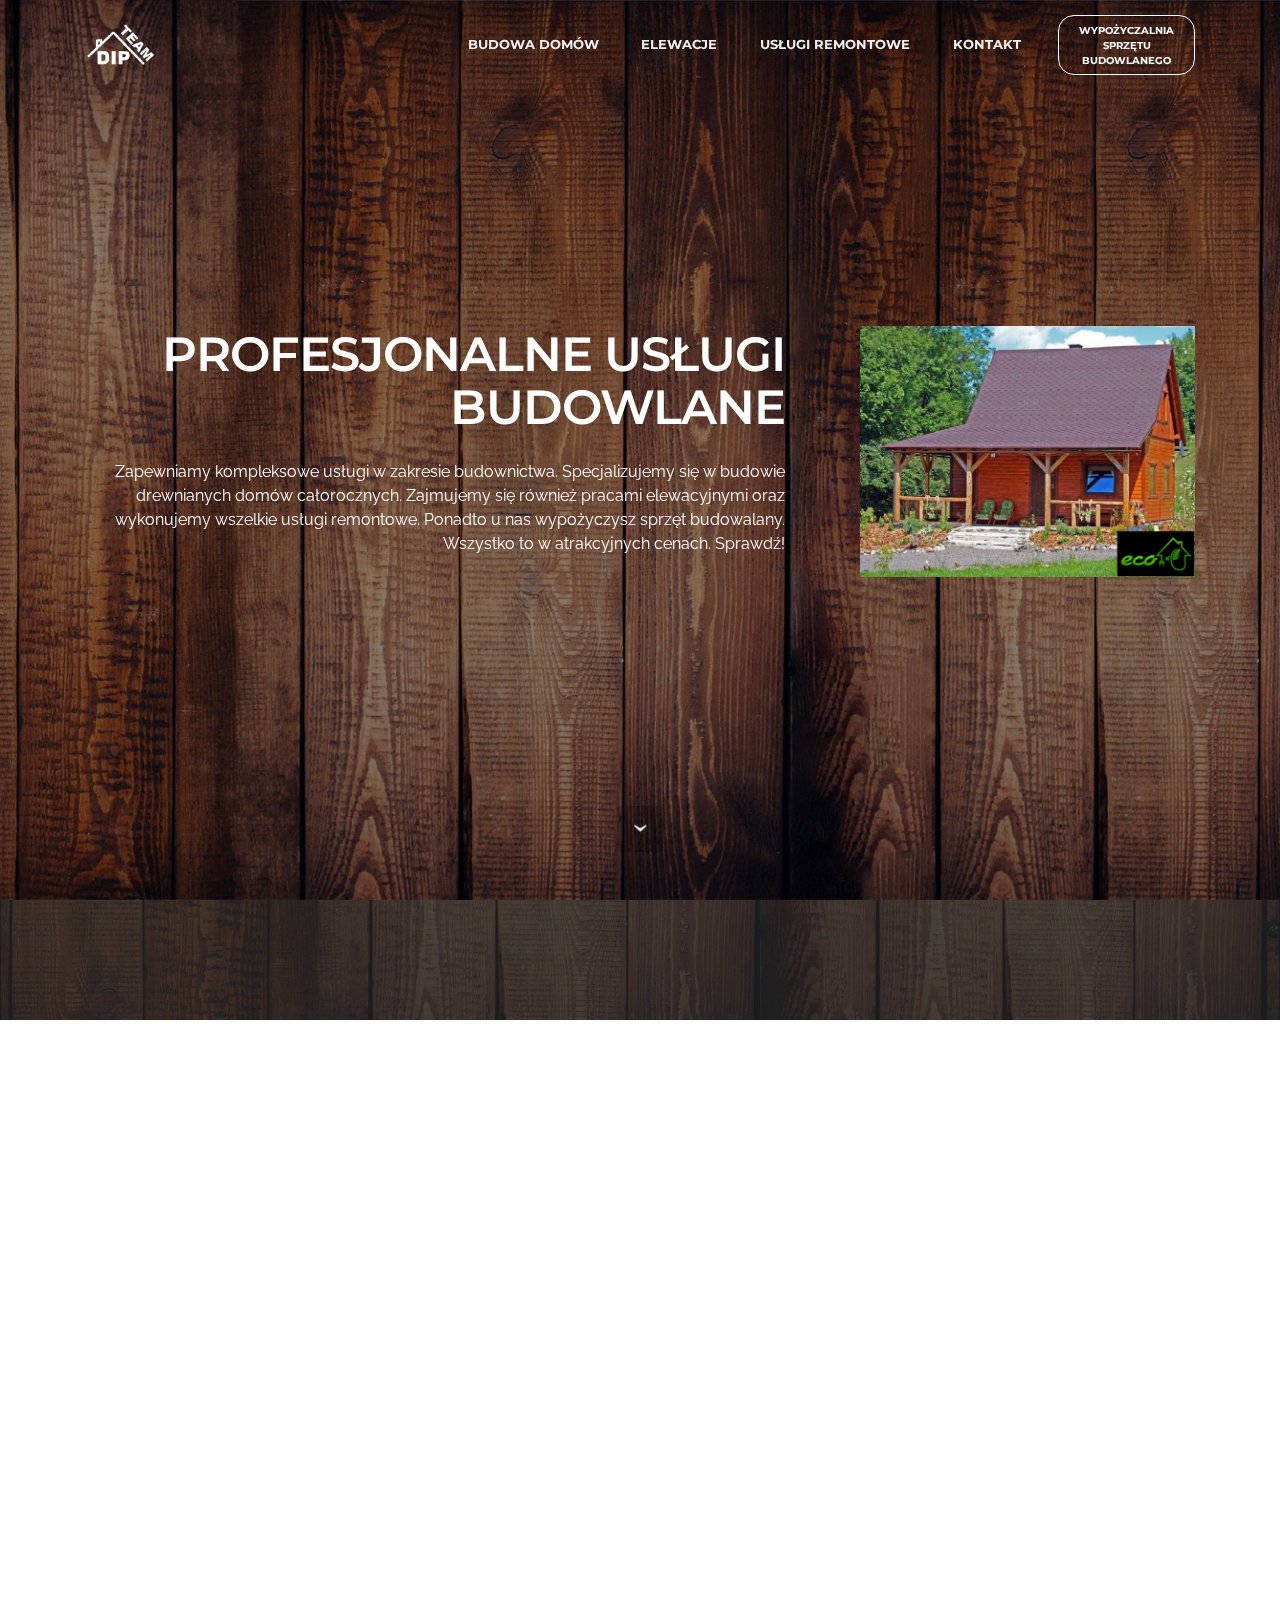
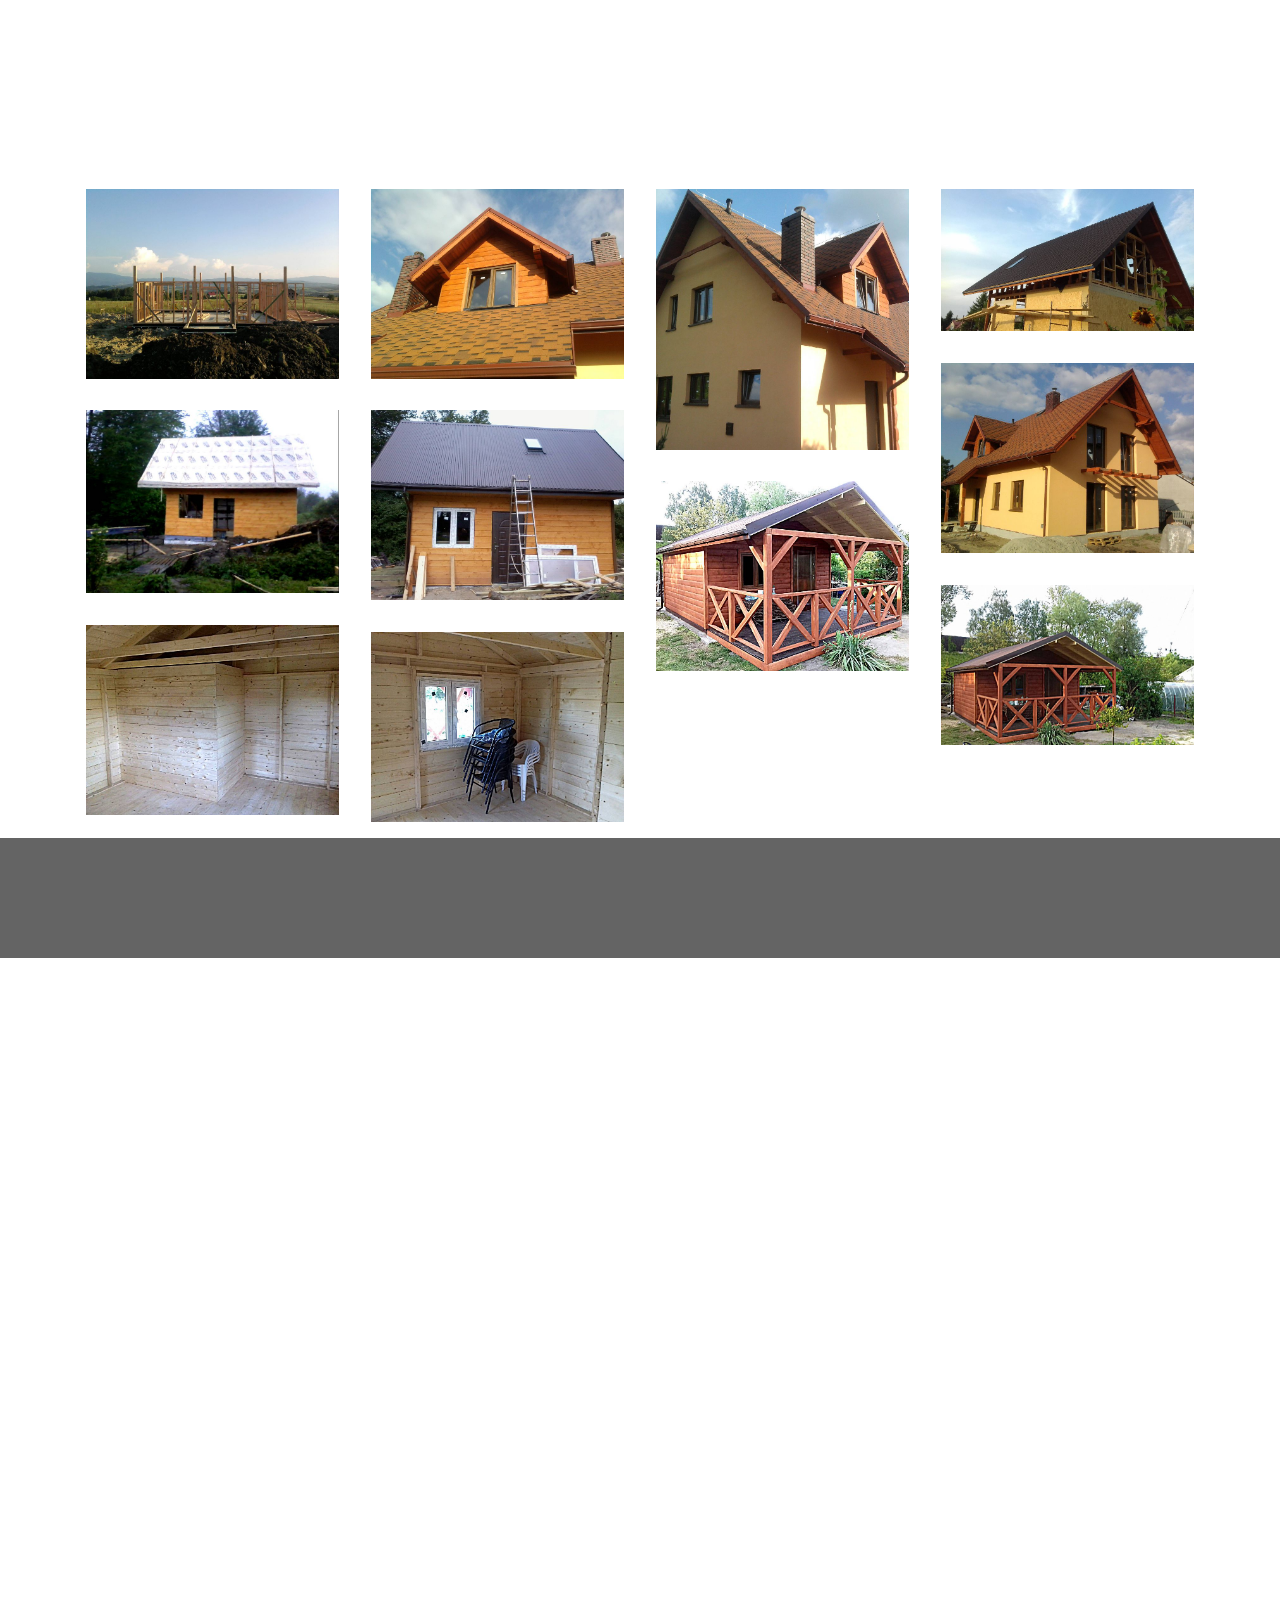
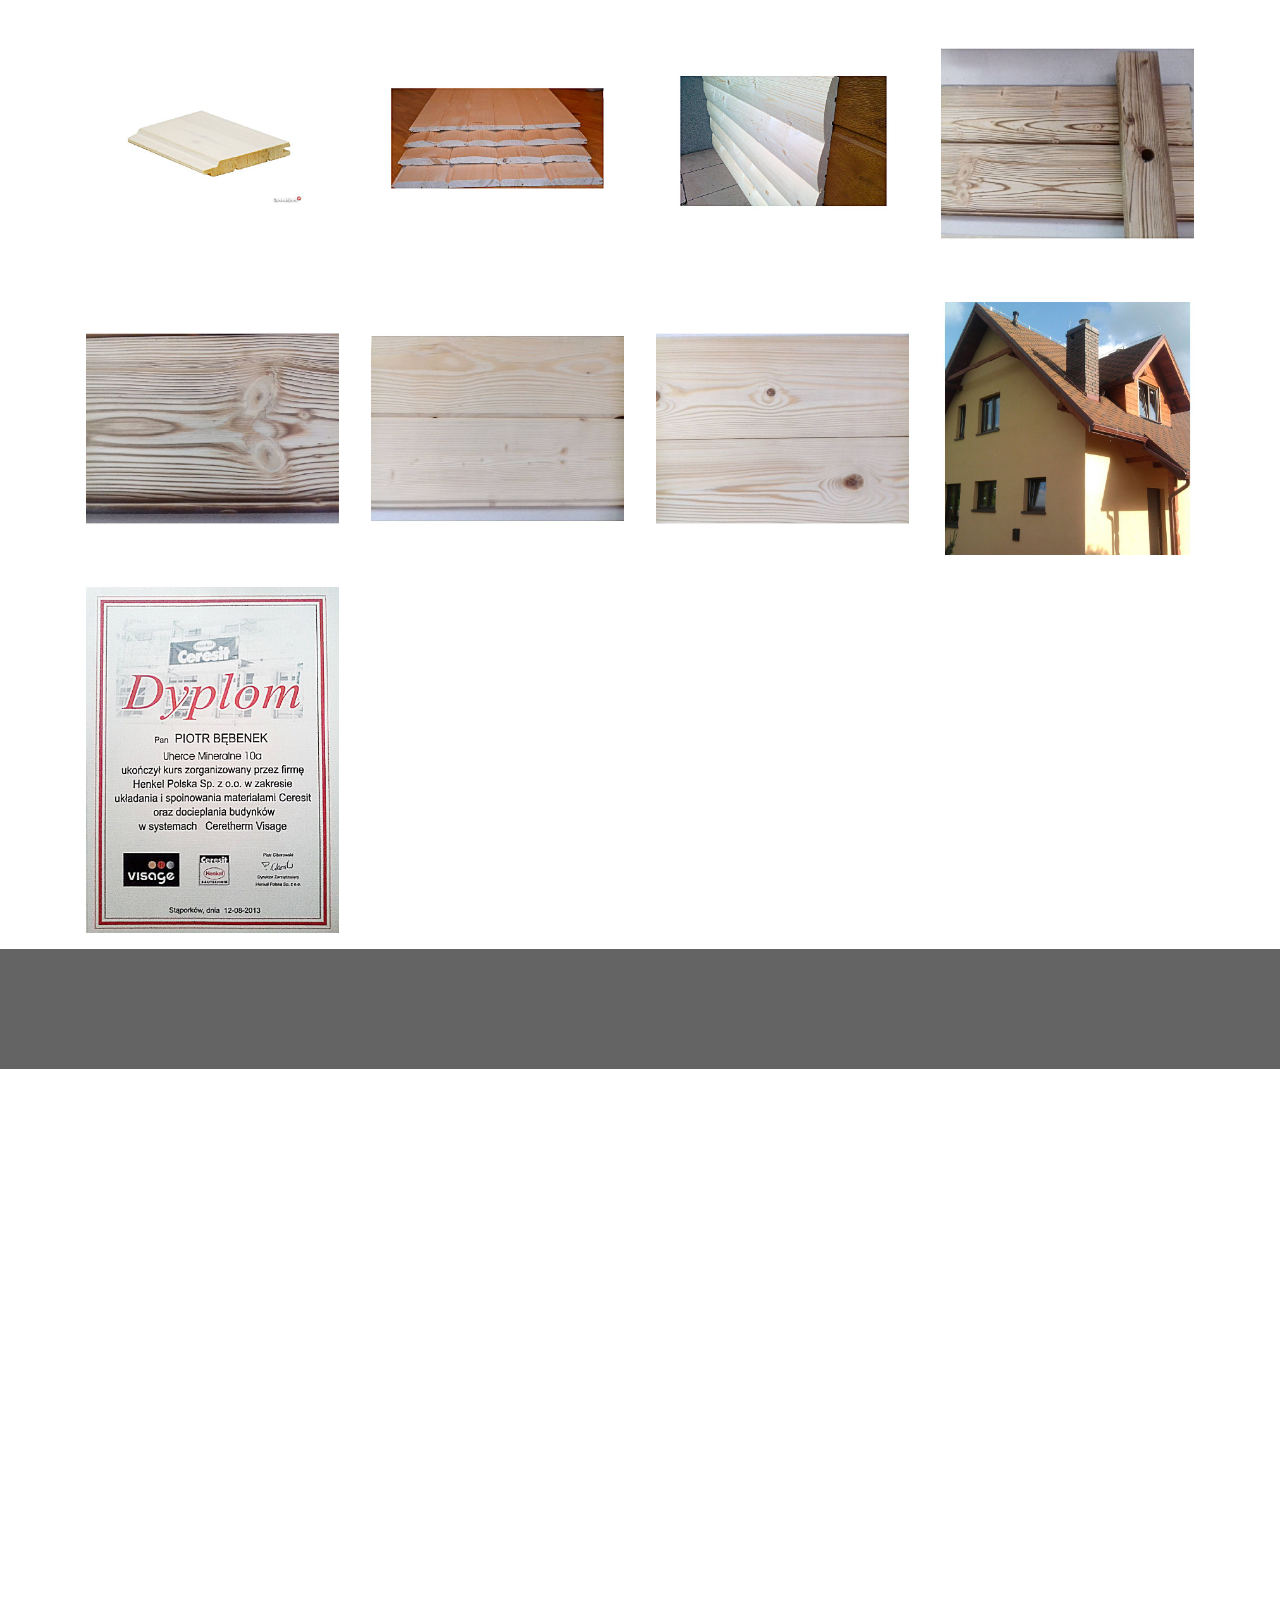
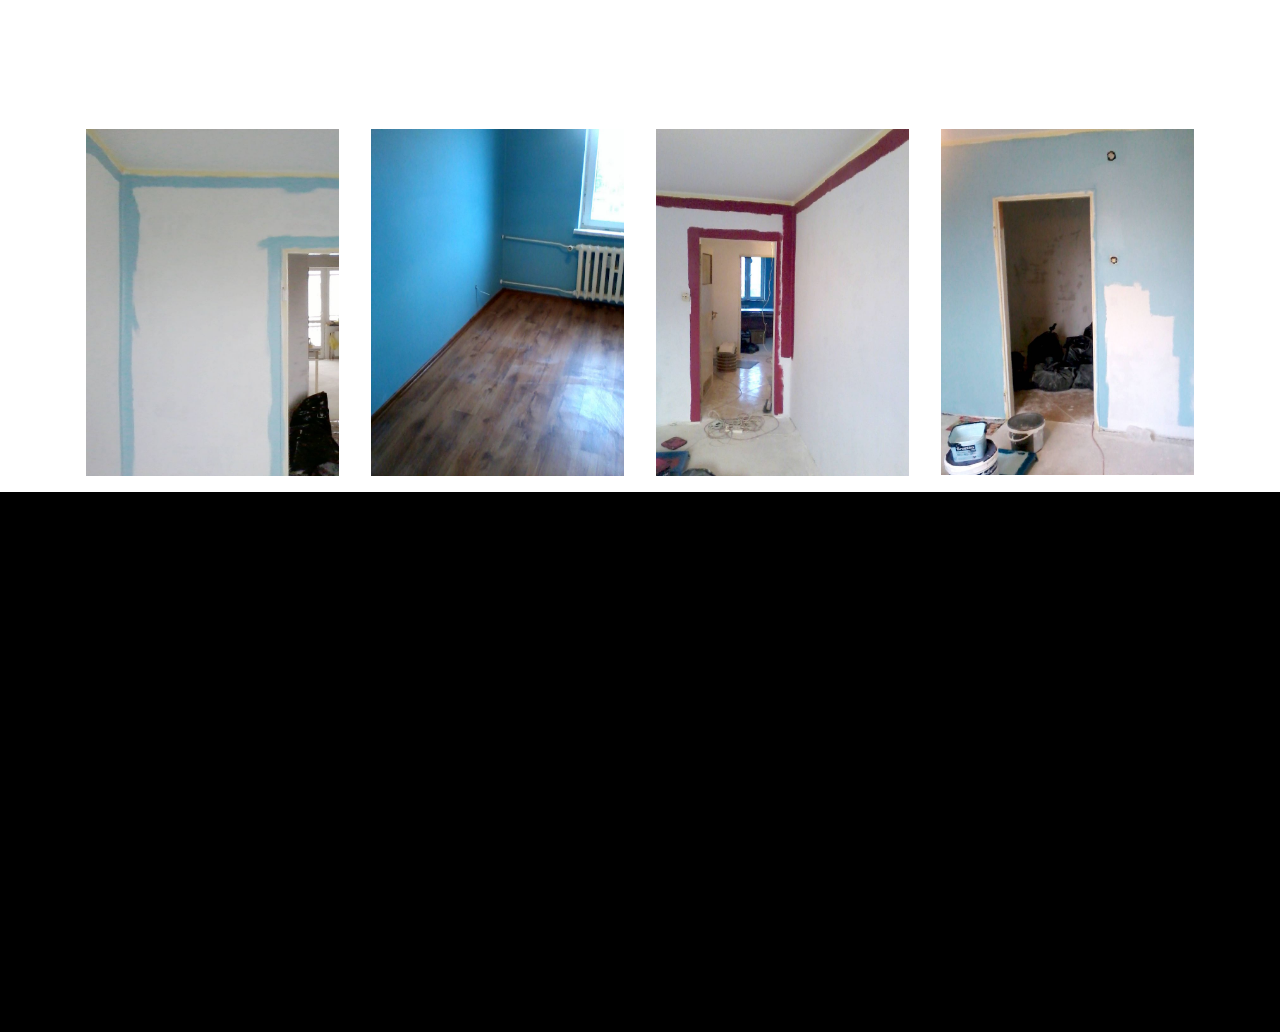
==== commit bd5c2f5a: "zmiana1" ====
--- a/index.html
+++ b/index.html
@@ -1,10 +1,10 @@
 <!DOCTYPE html>
 <html>
 <head>
-  <!-- Site made with Mobirise Website Builder v3.10.3, https://mobirise.com -->
+  <!-- Site made with Mobirise Website Builder v3.12.1, https://mobirise.com -->
   <meta charset="UTF-8">
   <meta http-equiv="X-UA-Compatible" content="IE=edge">
-  <meta name="generator" content="Mobirise v3.10.3, mobirise.com">
+  <meta name="generator" content="Mobirise v3.12.1, mobirise.com">
   <meta name="viewport" content="width=device-width, initial-scale=1">
   <link rel="shortcut icon" href="assets/images/logo1-191x128-10.png" type="image/x-icon">
   <meta name="description" content="">
@@ -16,8 +16,8 @@
   <link rel="stylesheet" href="assets/et-line-font-plugin/style.css">
   <link rel="stylesheet" href="assets/tether/tether.min.css">
   <link rel="stylesheet" href="assets/bootstrap/css/bootstrap.min.css">
+  <link rel="stylesheet" href="assets/dropdown/css/style.css">
   <link rel="stylesheet" href="assets/animate.css/animate.min.css">
-  <link rel="stylesheet" href="assets/dropdown/css/style.css">
   <link rel="stylesheet" href="assets/theme/css/style.css">
   <link rel="stylesheet" href="assets/mobirise-gallery/style.css">
   <link rel="stylesheet" href="assets/mobirise/css/mbr-additional.css" type="text/css">
@@ -26,21 +26,6 @@
   
 </head>
 <body>
-
-<!-- Google Analytics -->
-<BODY><script>
-  (function(i,s,o,g,r,a,m){i['GoogleAnalyticsObject']=r;i[r]=i[r]||function(){
-  (i[r].q=i[r].q||[]).push(arguments)},i[r].l=1*new Date();a=s.createElement(o),
-  m=s.getElementsByTagName(o)[0];a.async=1;a.src=g;m.parentNode.insertBefore(a,m)
-  })(window,document,'script','https://www.google-analytics.com/analytics.js','ga');
-
-  ga('create', 'UA-89107358-1', 'auto');
-  ga('send', 'pageview');
-
-</script>
-<!-- /Google Analytics -->
-
-
 <section id="menu-2">
 
     <nav class="navbar navbar-dropdown bg-color transparent navbar-fixed-top">
@@ -74,7 +59,7 @@
 
 </section>
 
-<section class="engine"><a rel="external" href="https://mobirise.com">free html website builder software download</a></section><section class="mbr-section mbr-section-hero mbr-section-full header2 mbr-parallax-background mbr-after-navbar" id="header2-0" style="background-image: url(assets/images/floor-1256804-1920-2000x1122-70.jpg);">
+<section class="engine"><a rel="external" href="https://mobirise.com">mobirise.com</a></section><section class="mbr-section mbr-section-hero mbr-section-full header2 mbr-parallax-background mbr-after-navbar" id="header2-0" style="background-image: url(assets/images/floor-1256804-1920-2000x1122-70.jpg);">
 
     <div class="mbr-overlay" style="opacity: 0.4; background-color: rgb(0, 0, 0);">
     </div>
@@ -93,7 +78,7 @@
 
                             <h3 class="mbr-section-title display-2">PROFESJONALNE USŁUGI BUDOWLANE</h3>
 
-                            <div class="mbr-section-text lead">
+                            <div class="mbr-section-text">
                                 <p>Zapewniamy kompleksowe usługi w zakresie budownictwa. Specjalizujemy się w budowie drewnianych domów całorocznych. Zajmujemy się również pracami elewacyjnymi oraz wykonujemy wszelkie usługi remontowe. Ponadto u nas wypożyczysz sprzęt budowalany. Wszystko to w atrakcyjnych cenach. Sprawdź!</p>
                             </div>
 
@@ -283,6 +268,46 @@
                             <span class="icon-focus"></span>
                             
                         </div>
+                    </div><div class="mbr-gallery-item mbr-gallery-item__mobirise3 mbr-gallery-item--p1" data-tags="Responsive" data-video-url="false">
+                        <div href="#lb-gallery1-7" data-slide-to="7" data-toggle="modal">
+                            
+                            
+
+                            <img alt="" src="assets/images/img-20170716-wa0000-2000x1500-800x600.jpg">
+                            
+                            <span class="icon-focus"></span>
+                            
+                        </div>
+                    </div><div class="mbr-gallery-item mbr-gallery-item__mobirise3 mbr-gallery-item--p1" data-tags="Responsive" data-video-url="false">
+                        <div href="#lb-gallery1-7" data-slide-to="8" data-toggle="modal">
+                            
+                            
+
+                            <img alt="" src="assets/images/img-20170716-wa0008-2000x1266-800x506.jpg">
+                            
+                            <span class="icon-focus"></span>
+                            
+                        </div>
+                    </div><div class="mbr-gallery-item mbr-gallery-item__mobirise3 mbr-gallery-item--p1" data-tags="Responsive" data-video-url="false">
+                        <div href="#lb-gallery1-7" data-slide-to="9" data-toggle="modal">
+                            
+                            
+
+                            <img alt="" src="assets/images/img-20170716-wa0003-2000x1500-800x600.jpg">
+                            
+                            <span class="icon-focus"></span>
+                            
+                        </div>
+                    </div><div class="mbr-gallery-item mbr-gallery-item__mobirise3 mbr-gallery-item--p1" data-tags="Responsive" data-video-url="false">
+                        <div href="#lb-gallery1-7" data-slide-to="10" data-toggle="modal">
+                            
+                            
+
+                            <img alt="" src="assets/images/img-20170716-wa0001-2000x1500-800x600.jpg">
+                            
+                            <span class="icon-focus"></span>
+                            
+                        </div>
                     </div>
                 </div>
             </div>
@@ -296,7 +321,7 @@
             <div class="modal-content">
                 <div class="modal-body">
                     <ol class="carousel-indicators">
-                        <li data-app-prevent-settings="" data-target="#lb-gallery1-7" data-slide-to="0"></li><li data-app-prevent-settings="" data-target="#lb-gallery1-7" data-slide-to="1"></li><li data-app-prevent-settings="" data-target="#lb-gallery1-7" data-slide-to="2"></li><li data-app-prevent-settings="" data-target="#lb-gallery1-7" data-slide-to="3"></li><li data-app-prevent-settings="" data-target="#lb-gallery1-7" data-slide-to="4"></li><li data-app-prevent-settings="" data-target="#lb-gallery1-7" class=" active" data-slide-to="5"></li><li data-app-prevent-settings="" data-target="#lb-gallery1-7" data-slide-to="6"></li>
+                        <li data-app-prevent-settings="" data-target="#lb-gallery1-7" data-slide-to="0"></li><li data-app-prevent-settings="" data-target="#lb-gallery1-7" data-slide-to="1"></li><li data-app-prevent-settings="" data-target="#lb-gallery1-7" data-slide-to="2"></li><li data-app-prevent-settings="" data-target="#lb-gallery1-7" data-slide-to="3"></li><li data-app-prevent-settings="" data-target="#lb-gallery1-7" data-slide-to="4"></li><li data-app-prevent-settings="" data-target="#lb-gallery1-7" data-slide-to="5"></li><li data-app-prevent-settings="" data-target="#lb-gallery1-7" data-slide-to="6"></li><li data-app-prevent-settings="" data-target="#lb-gallery1-7" data-slide-to="7"></li><li data-app-prevent-settings="" data-target="#lb-gallery1-7" data-slide-to="8"></li><li data-app-prevent-settings="" data-target="#lb-gallery1-7" data-slide-to="9"></li><li data-app-prevent-settings="" data-target="#lb-gallery1-7" class=" active" data-slide-to="10"></li>
                     </ol>
                     <div class="carousel-inner">
                         <div class="carousel-item">
@@ -309,10 +334,18 @@
                             <img alt="" src="assets/images/20160903-181215-2000x1125-64.jpg">
                         </div><div class="carousel-item">
                             <img alt="" src="assets/images/zdjcie04121-2000x1500-73.jpg">
+                        </div><div class="carousel-item">
+                            <img alt="" src="assets/images/zdjcie02441-2000x1447-62.jpg">
+                        </div><div class="carousel-item">
+                            <img alt="" src="assets/images/zdjcie0277-2000x1500-38.jpg">
+                        </div><div class="carousel-item">
+                            <img alt="" src="assets/images/img-20170716-wa0000-2000x1500.jpg">
+                        </div><div class="carousel-item">
+                            <img alt="" src="assets/images/img-20170716-wa0008-2000x1266.jpg">
+                        </div><div class="carousel-item">
+                            <img alt="" src="assets/images/img-20170716-wa0003-2000x1500.jpg">
                         </div><div class="carousel-item active">
-                            <img alt="" src="assets/images/zdjcie02441-2000x1447-62.jpg">
-                        </div><div class="carousel-item">
-                            <img alt="" src="assets/images/zdjcie0277-2000x1500-38.jpg">
+                            <img alt="" src="assets/images/img-20170716-wa0001-2000x1500.jpg">
                         </div>
                     </div>
                     <a class="left carousel-control" role="button" data-slide="prev" href="#lb-gallery1-7">
@@ -751,10 +784,10 @@
   <script src="assets/web/assets/jquery/jquery.min.js"></script>
   <script src="assets/tether/tether.min.js"></script>
   <script src="assets/bootstrap/js/bootstrap.min.js"></script>
-  <script src="assets/smooth-scroll/SmoothScroll.js"></script>
-  <script src="assets/viewportChecker/jquery.viewportchecker.js"></script>
+  <script src="assets/smooth-scroll/smooth-scroll.js"></script>
   <script src="assets/dropdown/js/script.min.js"></script>
-  <script src="assets/touchSwipe/jquery.touchSwipe.min.js"></script>
+  <script src="assets/touch-swipe/jquery.touch-swipe.min.js"></script>
+  <script src="assets/viewport-checker/jquery.viewportchecker.js"></script>
   <script src="assets/jarallax/jarallax.js"></script>
   <script src="assets/masonry/masonry.pkgd.min.js"></script>
   <script src="assets/imagesloaded/imagesloaded.pkgd.min.js"></script>
--- a/assets/mobirise/css/mbr-additional.css
+++ b/assets/mobirise/css/mbr-additional.css
@@ -609,3 +609,67 @@
 #pricing-table1-11 .mbr-price-figure {
   font-size: 60px;
 }
+#menu-1k .hide-buttons .nav-btn {
+  display: none !important;
+}
+#menu-1k .navbar-caption {
+  color: #ffffff;
+}
+#menu-1k .navbar-toggler {
+  color: #efefef;
+}
+#menu-1k .close-icon::before,
+#menu-1k .close-icon::after {
+  background-color: #efefef;
+}
+#menu-1k .link,
+#menu-1k .dropdown-item {
+  color: #efefef;
+}
+#menu-1k .link {
+  font-size: 0.8rem;
+}
+#menu-1k .dropdown-item,
+#menu-1k .nav-dropdown-sm .link {
+  font-size: 0.866rem;
+}
+#menu-1k .link:hover,
+#menu-1k .dropdown-item:hover,
+#menu-1k .link:focus,
+#menu-1k .dropdown-item:focus {
+  color: #c0a375;
+}
+#menu-1k .link[aria-expanded="true"],
+#menu-1k .dropdown-menu {
+  background: #0e0e0e;
+}
+#menu-1k .nav-dropdown-sm .link:focus,
+#menu-1k .nav-dropdown-sm .link:hover,
+#menu-1k .nav-dropdown-sm .dropdown-item:focus,
+#menu-1k .nav-dropdown-sm .dropdown-item:hover {
+  background: #202020!important;
+}
+#menu-1k .navbar,
+#menu-1k .nav-dropdown-sm,
+#menu-1k .nav-dropdown-sm .link[aria-expanded="true"],
+#menu-1k .nav-dropdown-sm .dropdown-menu {
+  background: #282828;
+}
+#menu-1k .bg-color.transparent .link {
+  color: #efefef;
+  transition: none;
+}
+#menu-1k .bg-color.transparent.opened .link {
+  transition: color 0.2s ease-in-out;
+}
+#menu-1k .bg-color.transparent.opened .link:hover,
+#menu-1k .bg-color.transparent.opened .link:focus {
+  color: #c0a375;
+}
+#menu-1k .link[aria-expanded="true"],
+#menu-1k .dropdown-item[aria-expanded="true"] {
+  color: #c0a375!important;
+}
+#menu-1k .btn {
+  font-size: 10px;
+}
